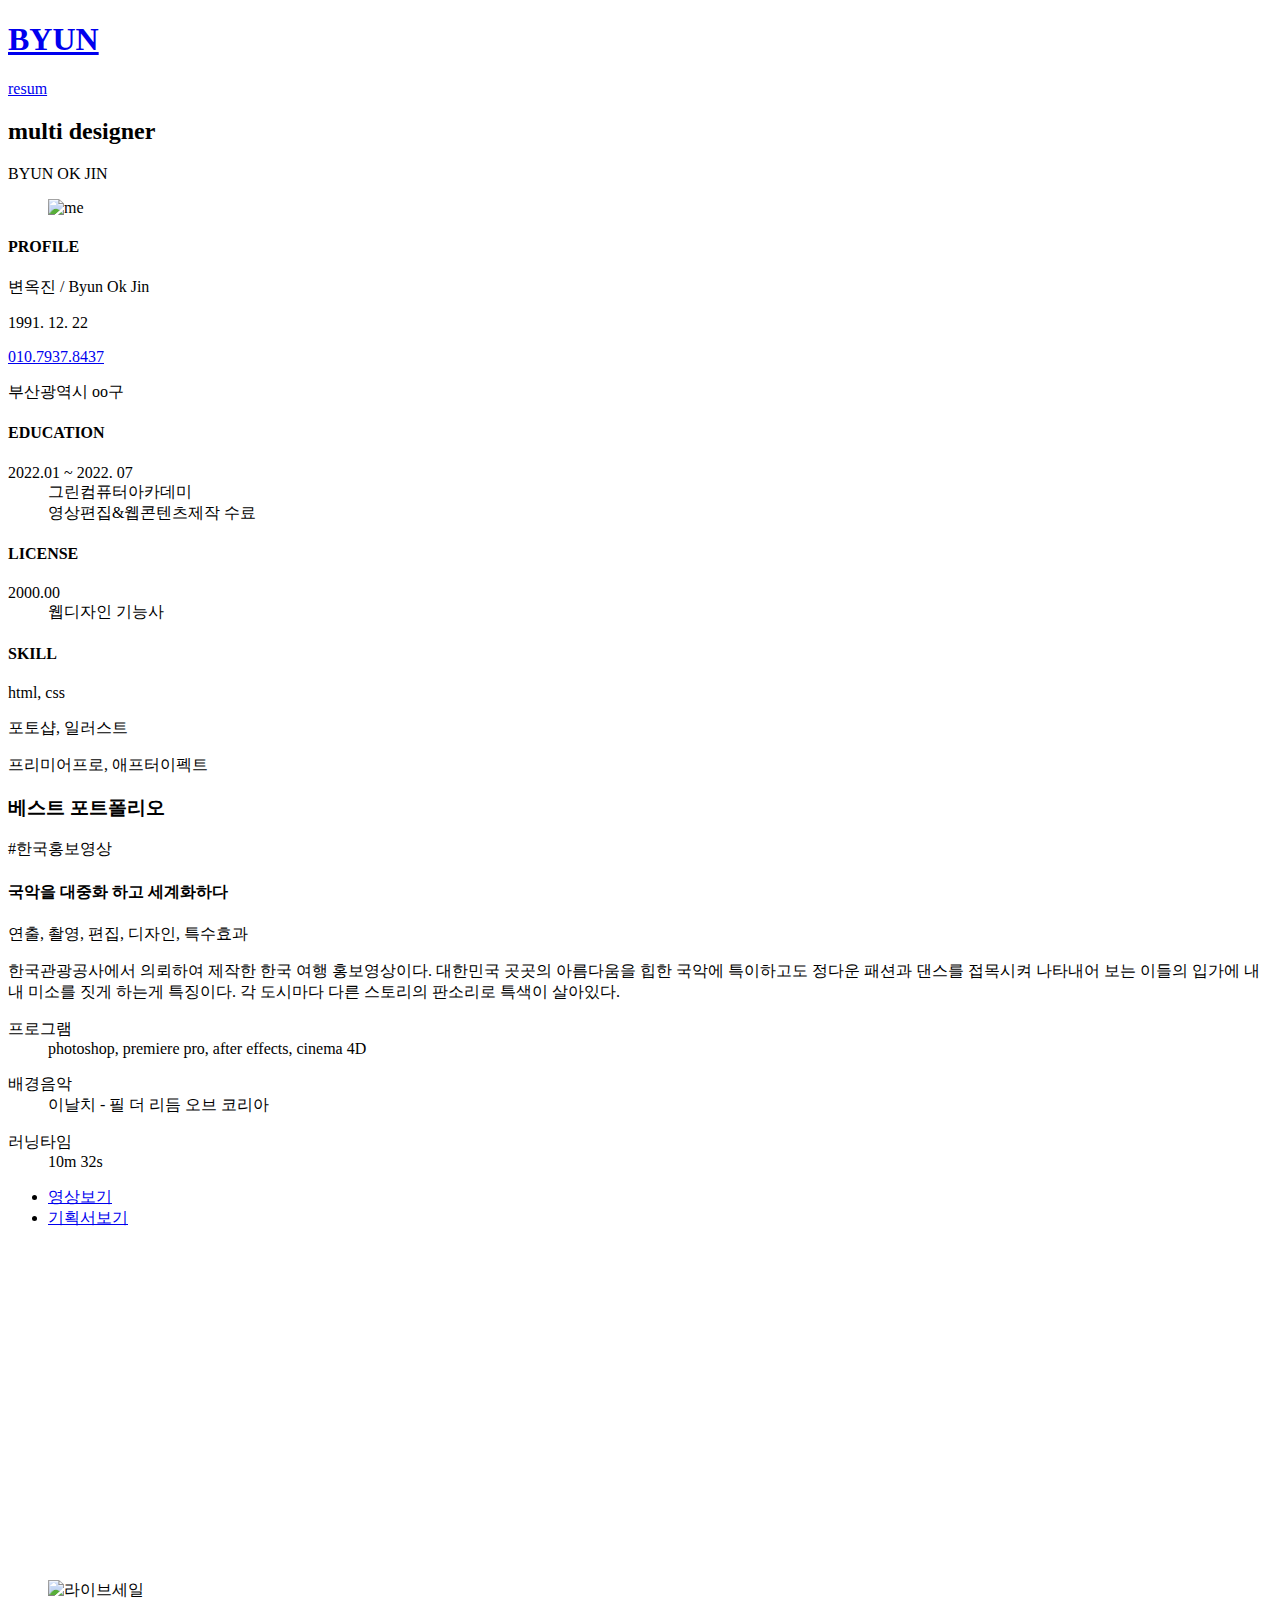
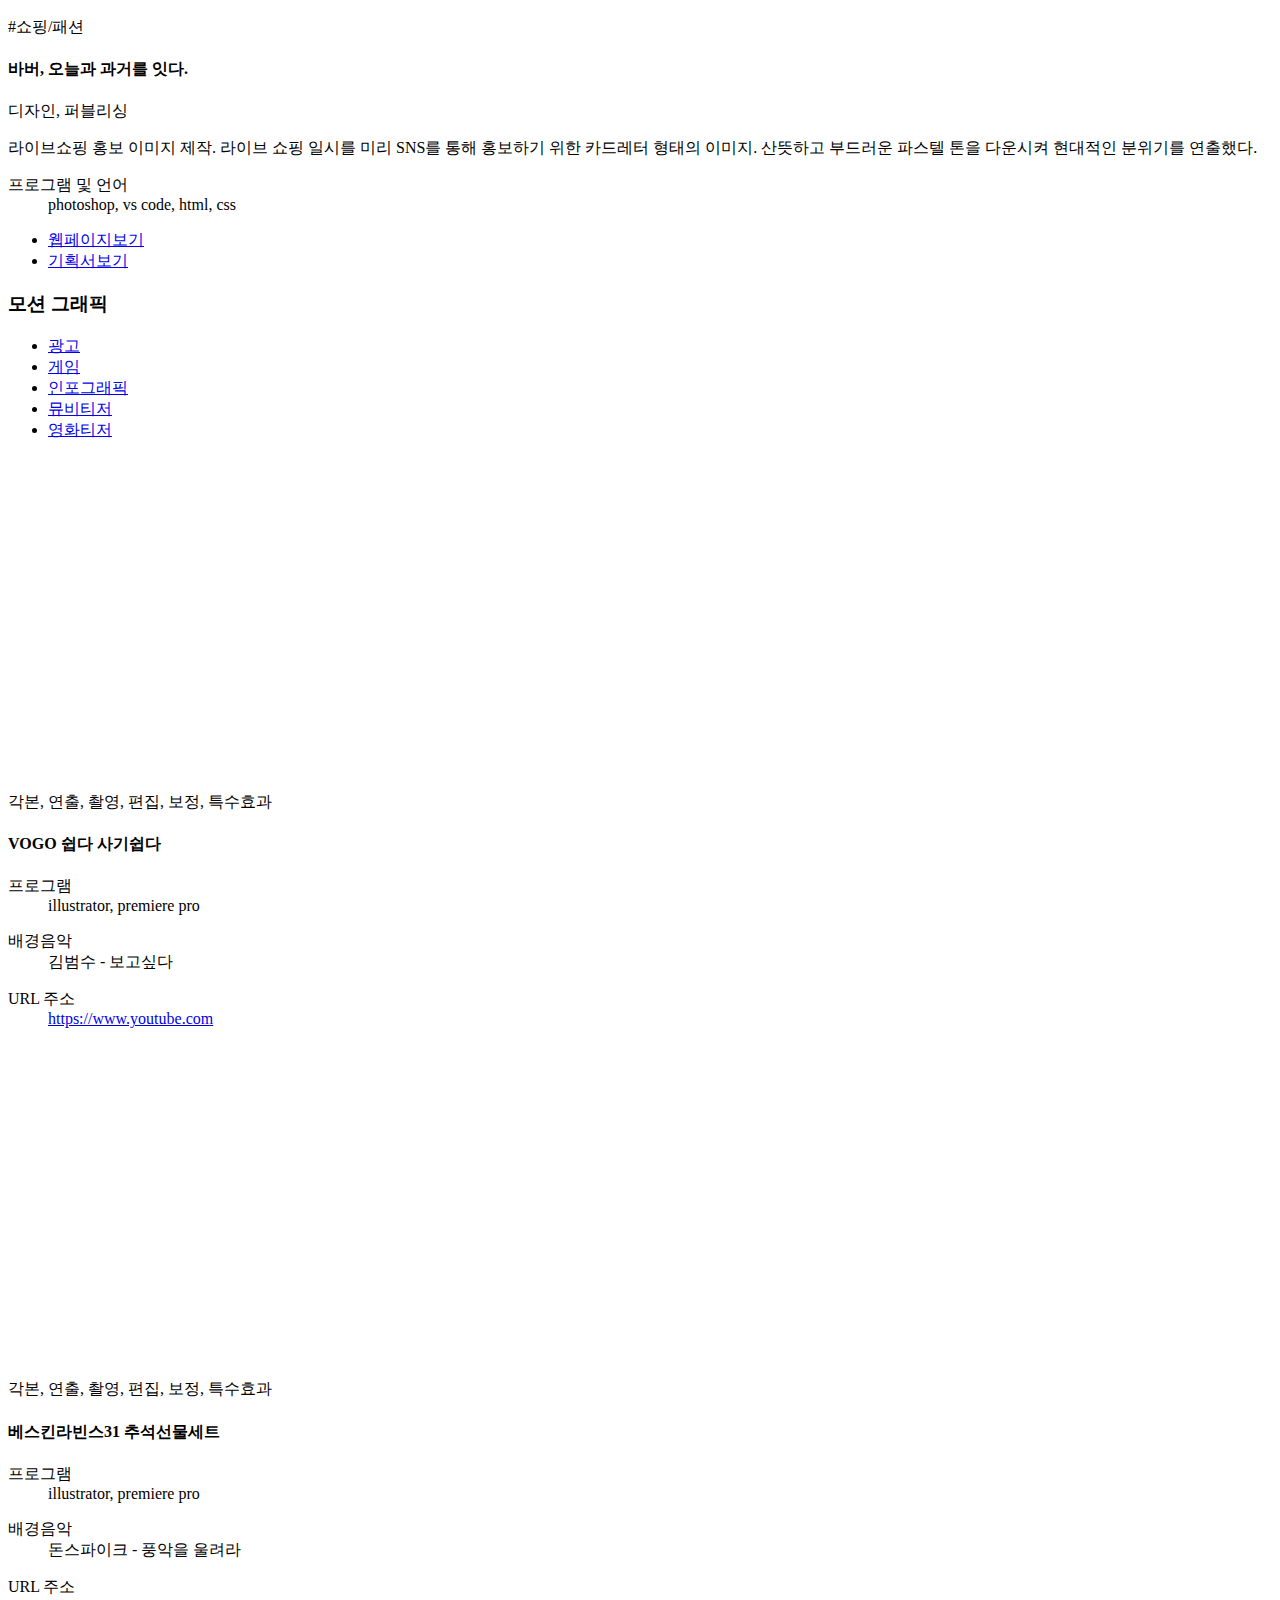
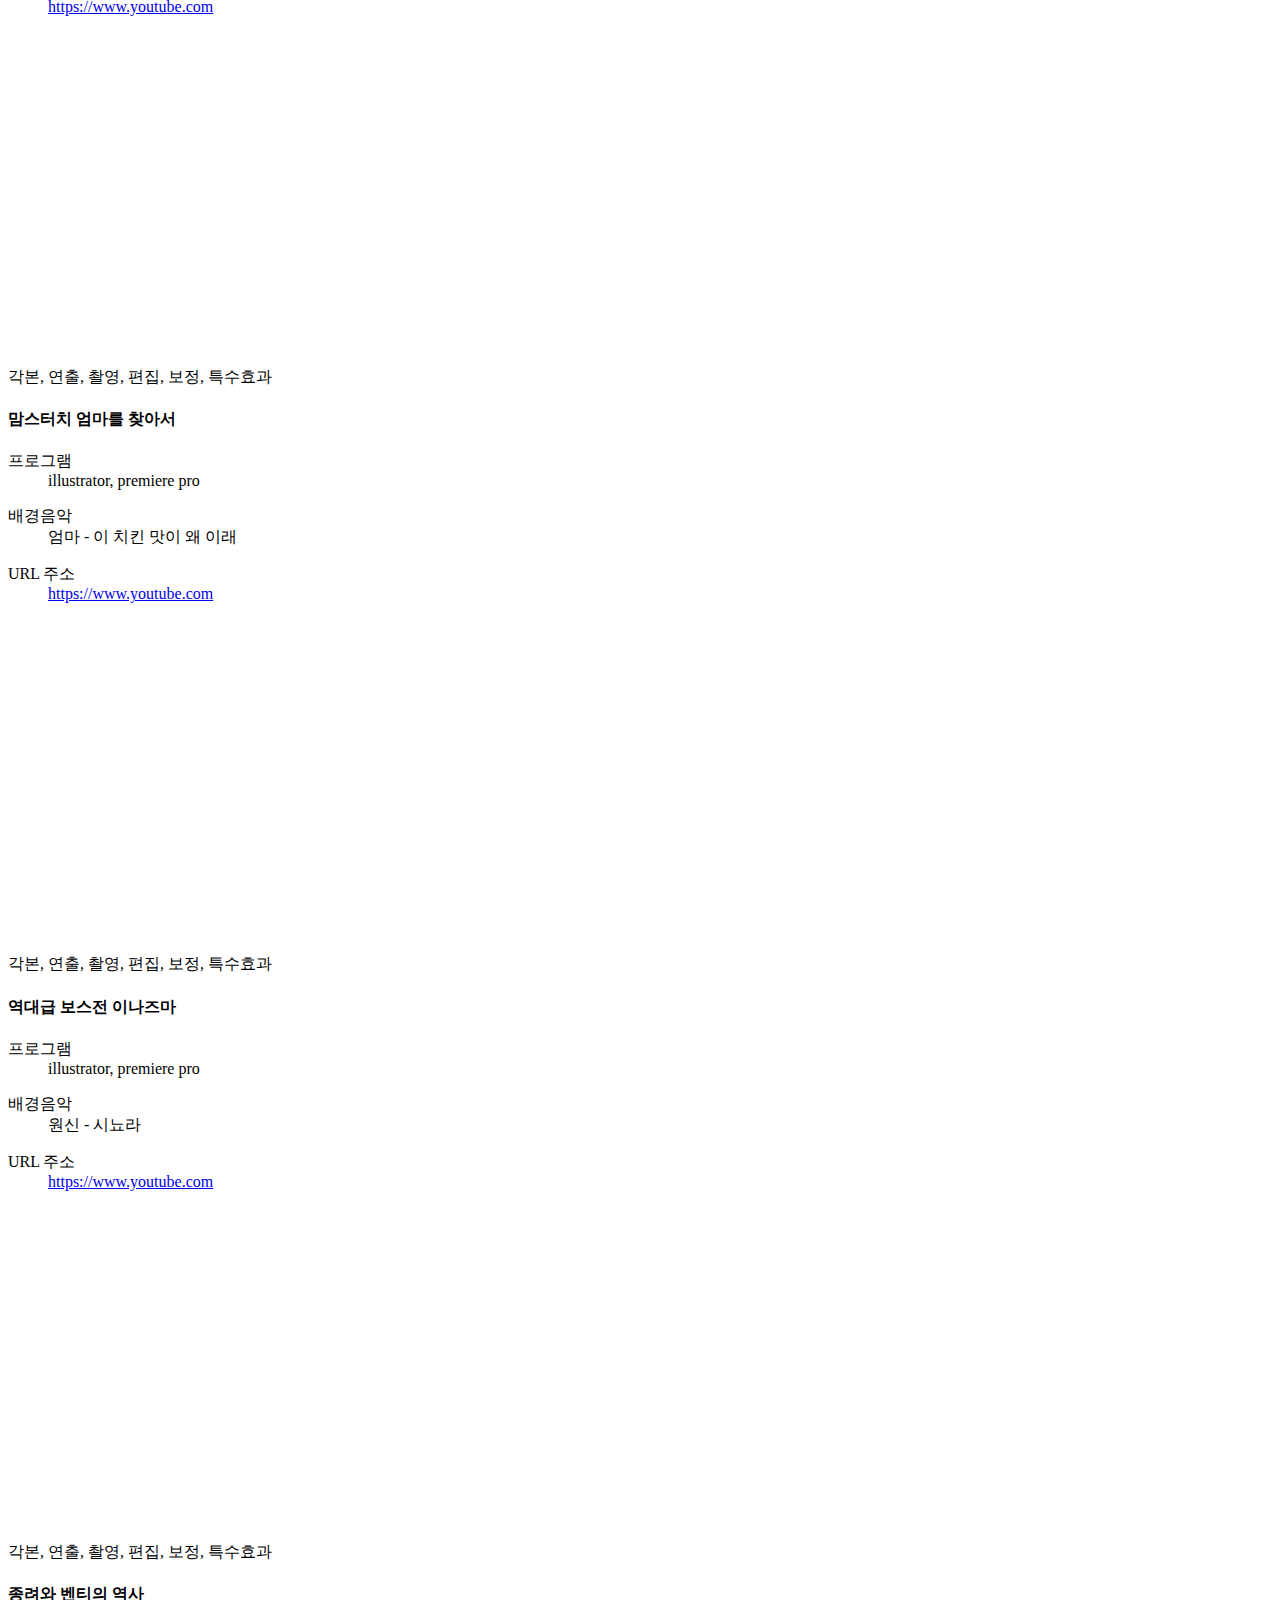
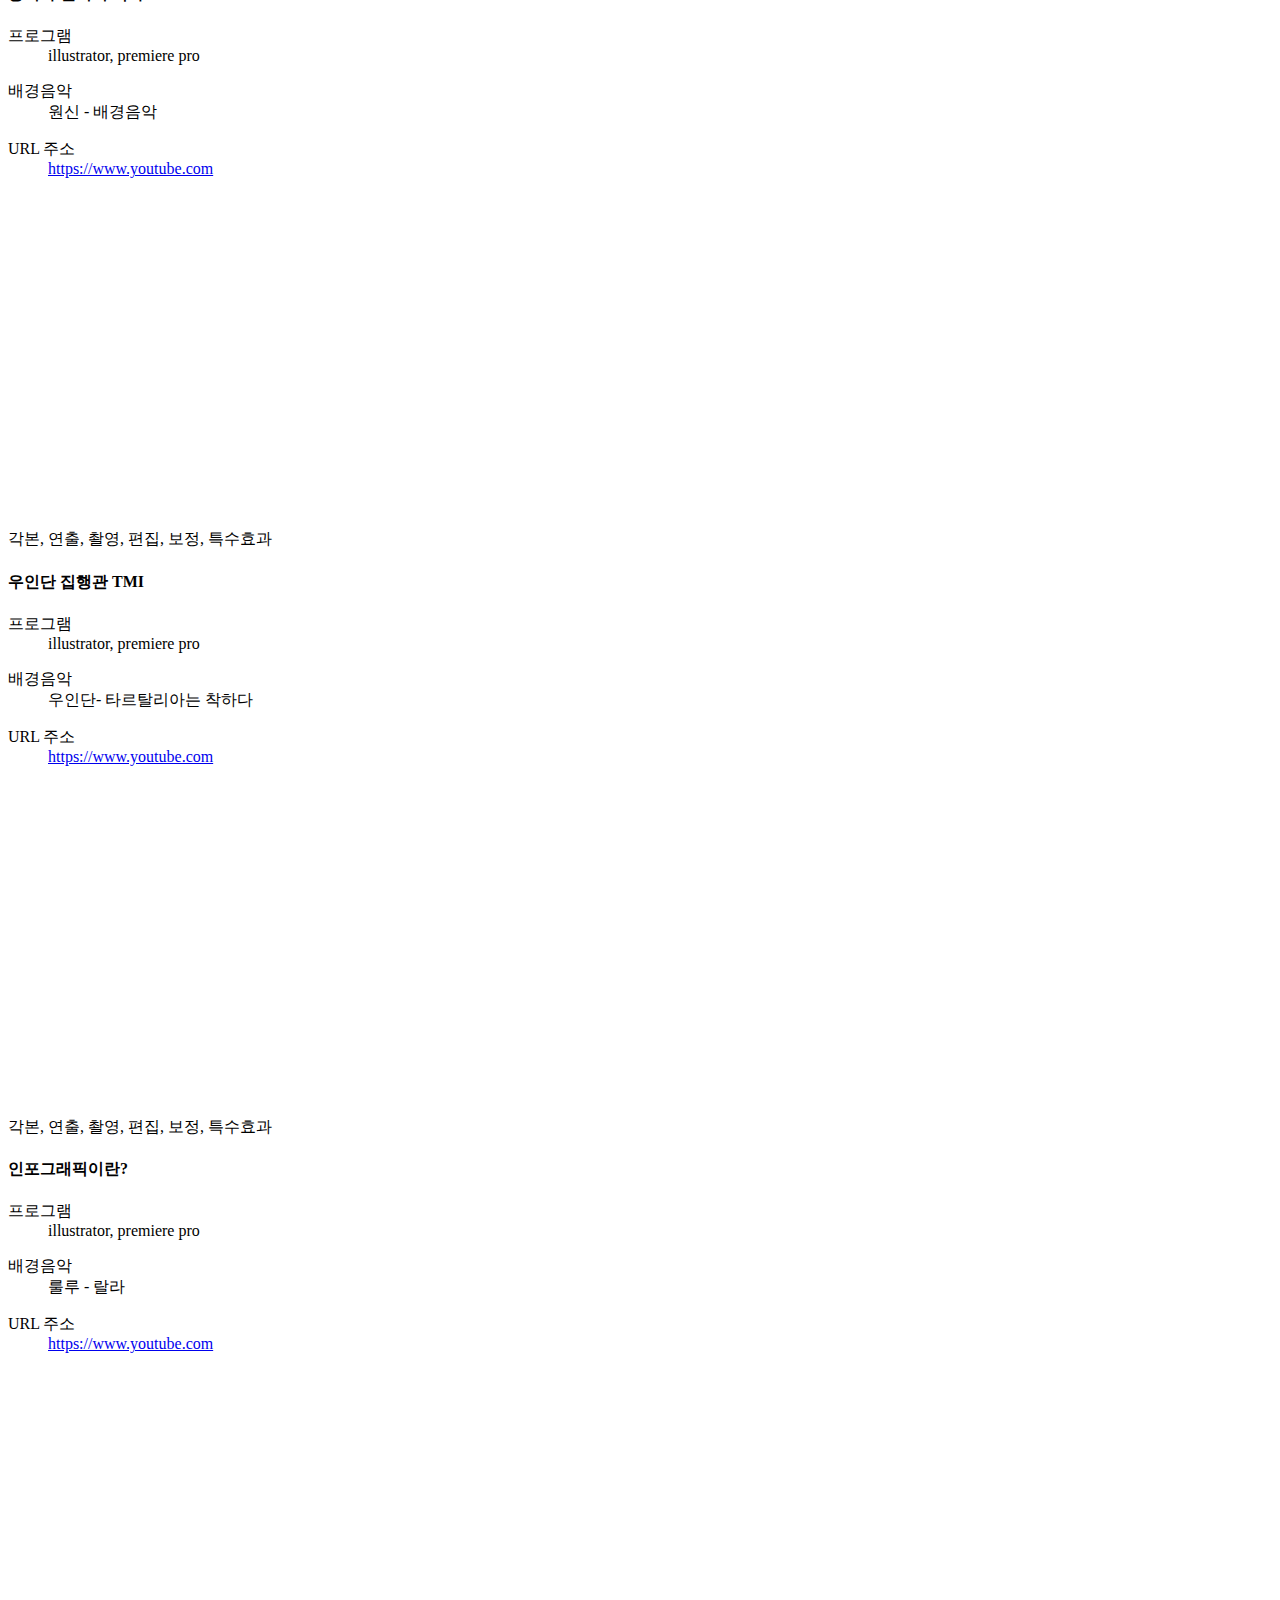
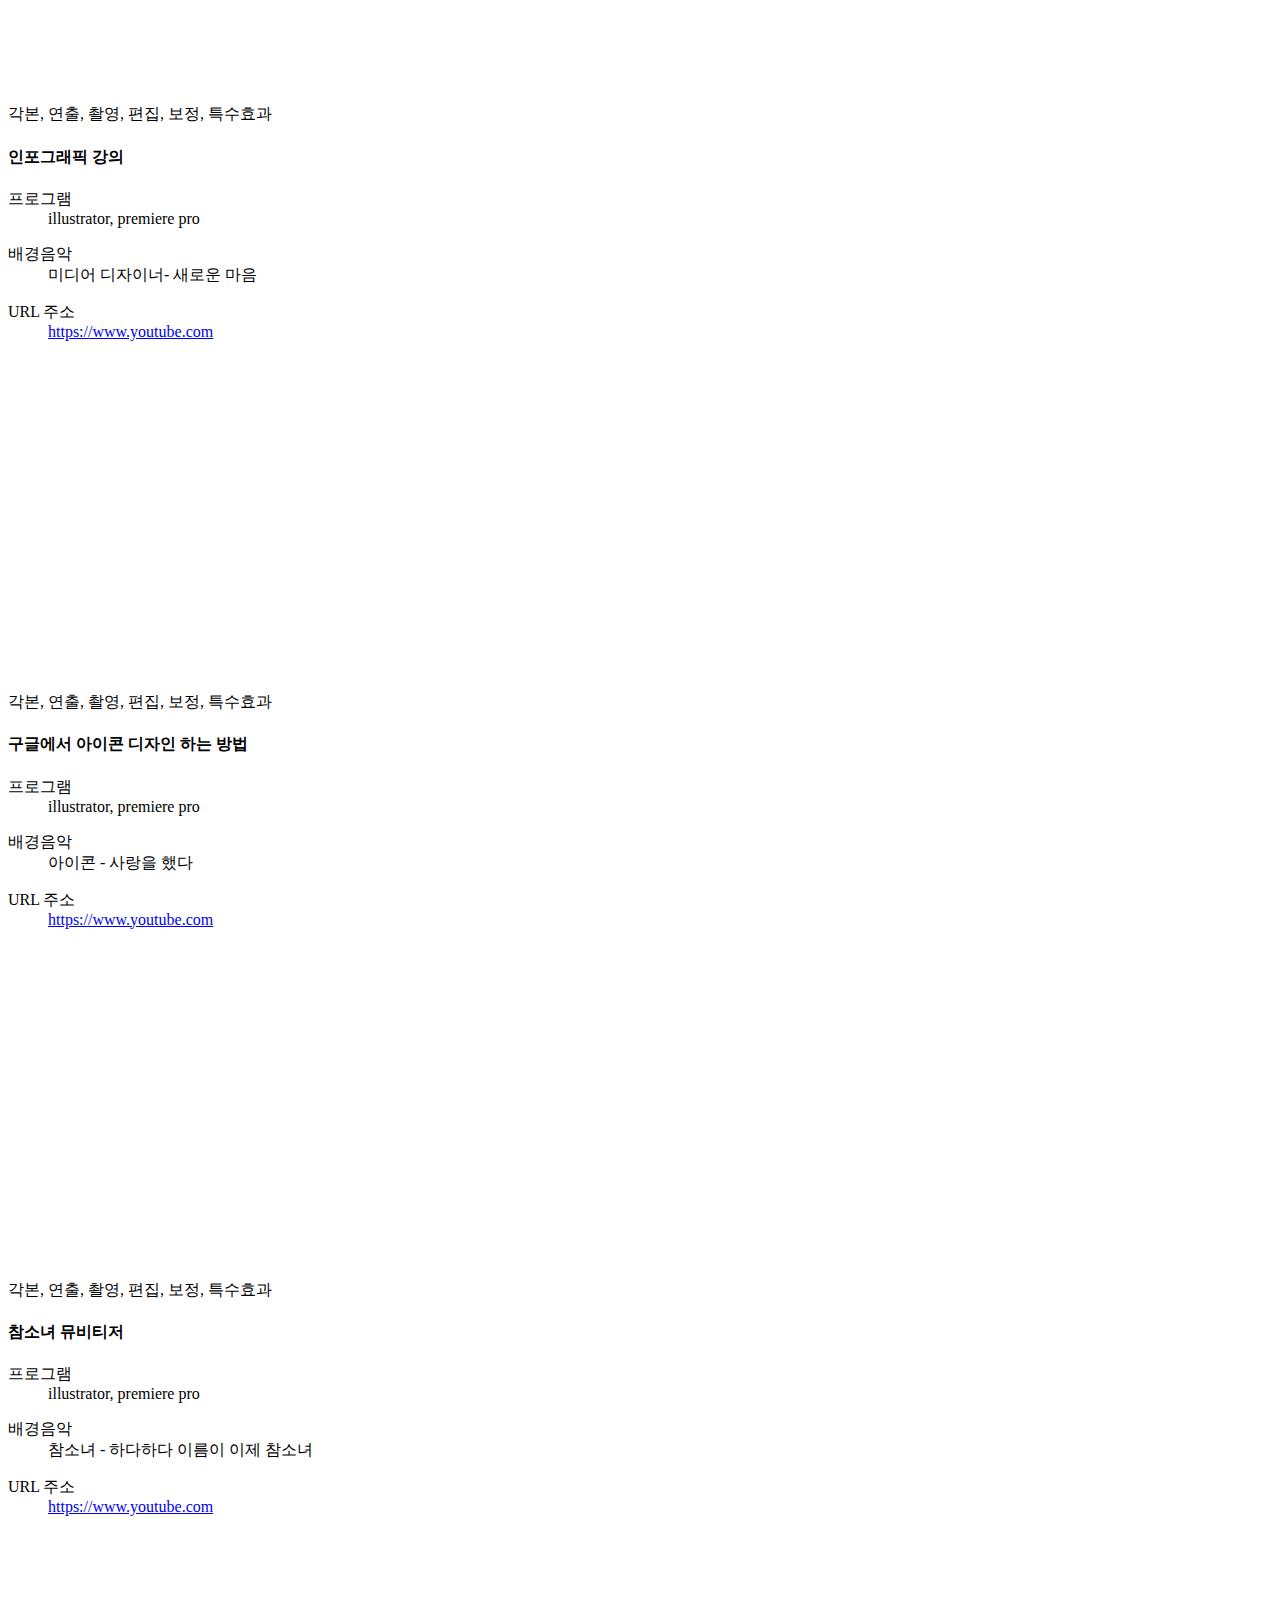
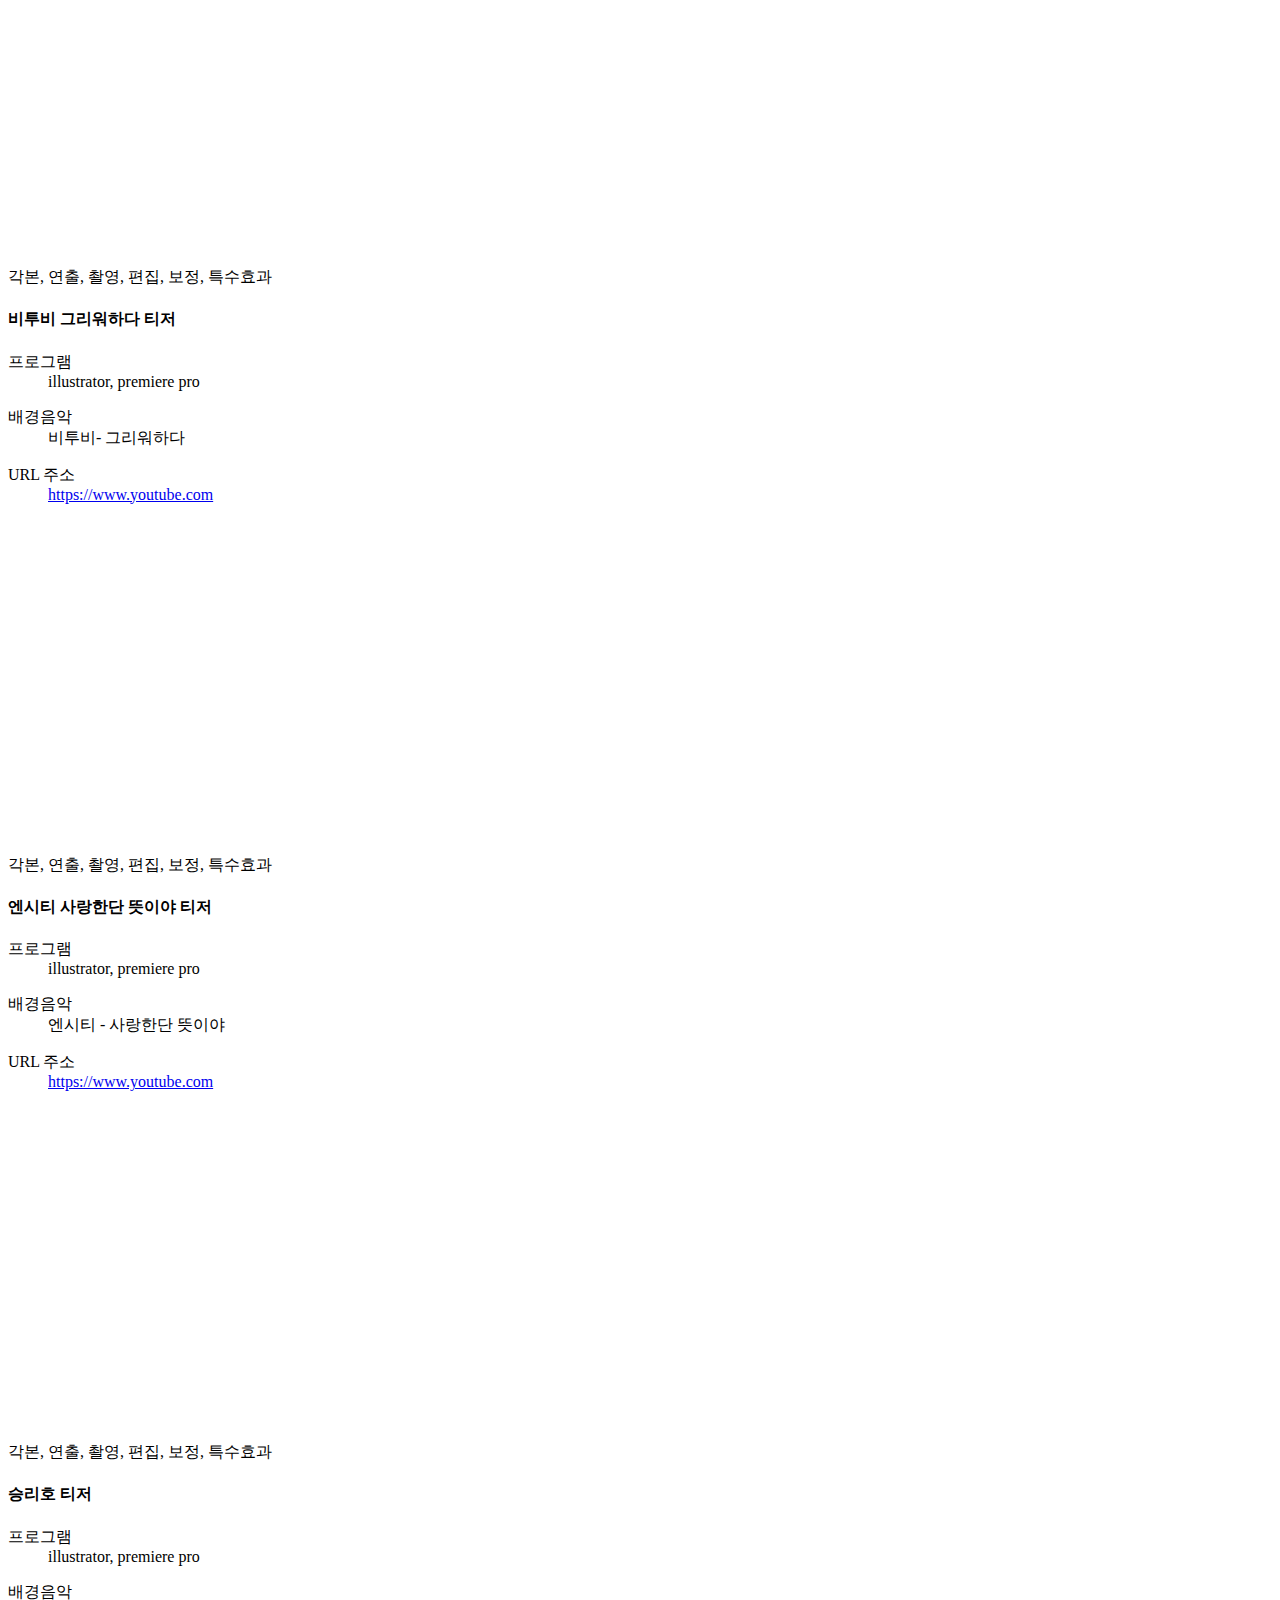
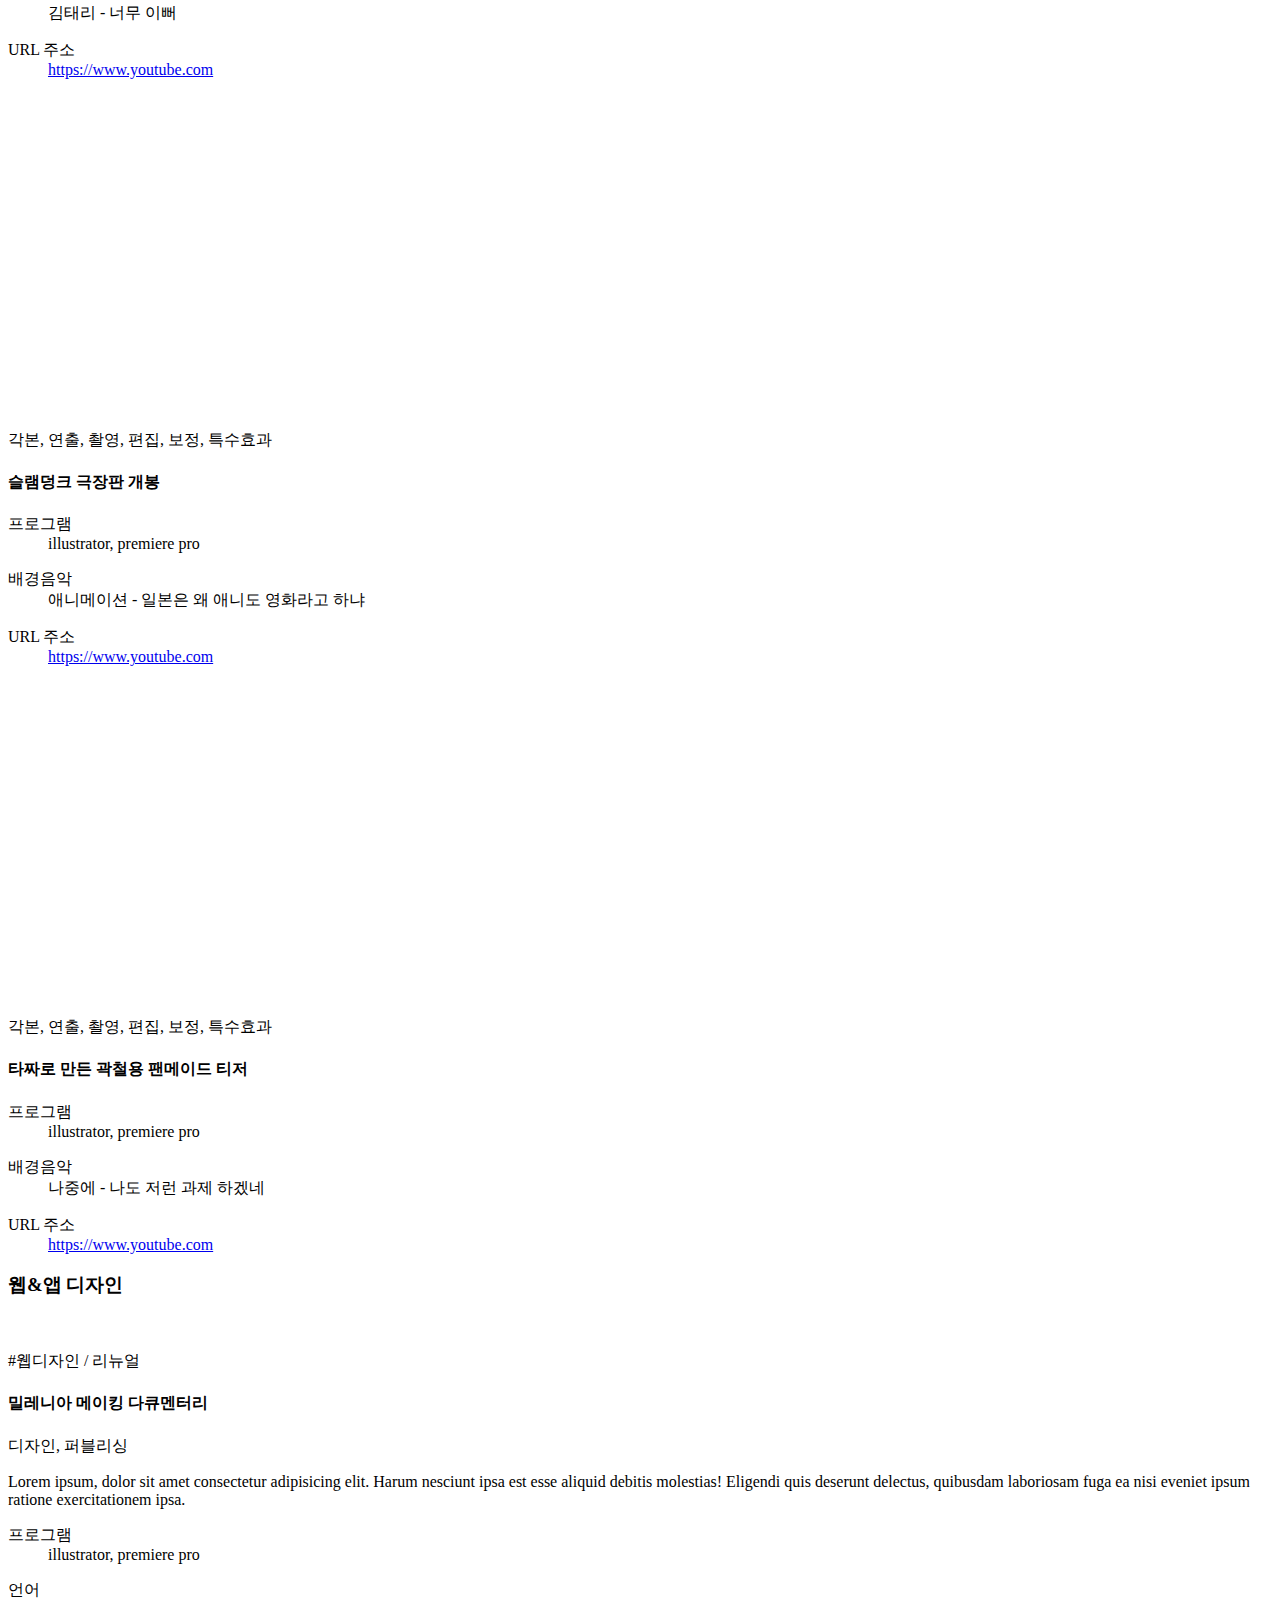
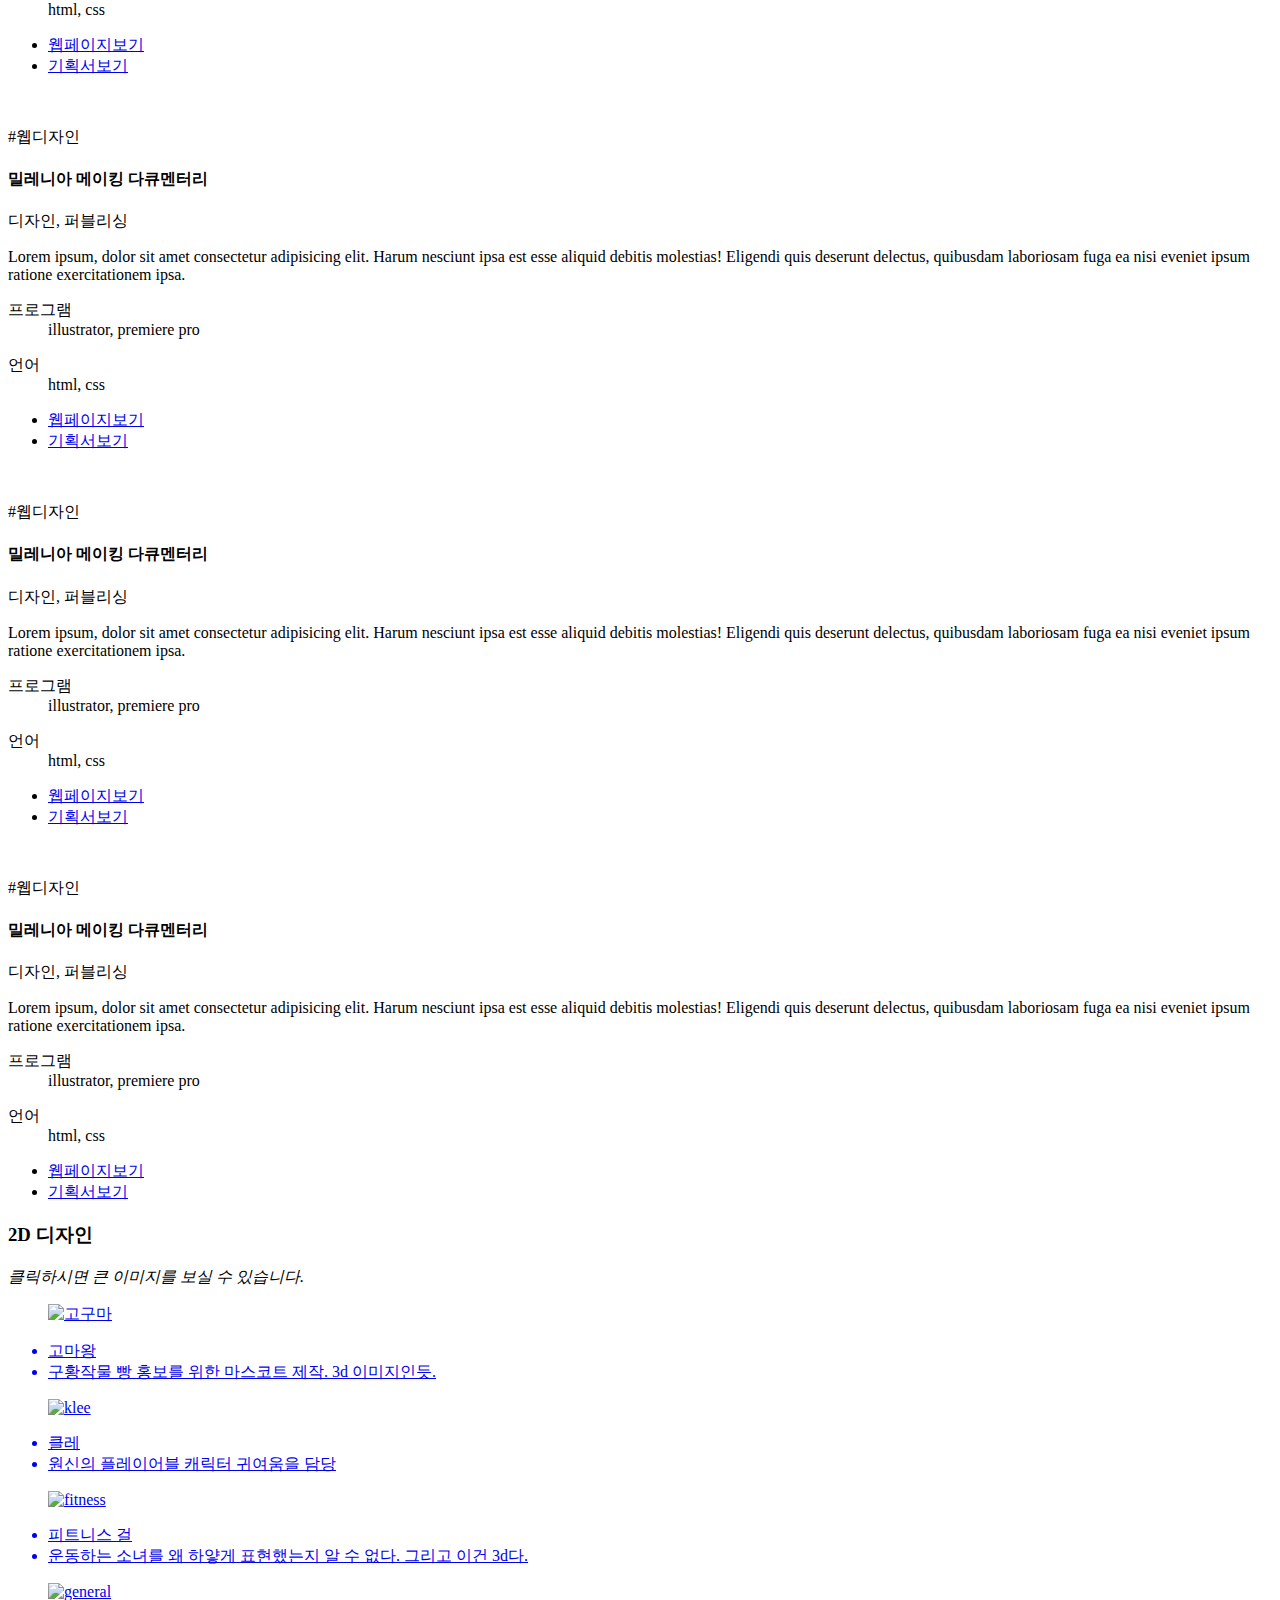
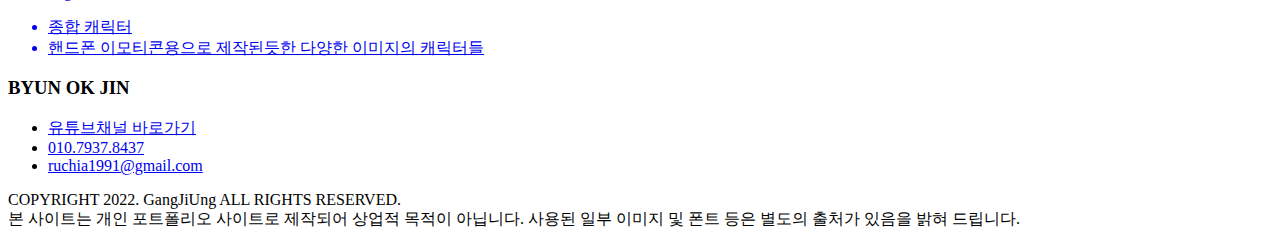
==== index.html @ 1ff69289 "Add files via upload" ====
<!DOCTYPE html>
<html lang="ko">
<head>
    <meta charset="UTF-8">
    <meta http-equiv="X-UA-Compatible" content="IE=edge">
    <!-- <meta name="viewport" content="width=device-width, initial-scale=1.0"> -->
    <title>변옥진 포트폴리오</title>
    <link rel="stylesheet" href="https://cdnjs.cloudflare.com/ajax/libs/fancybox/3.5.7/jquery.fancybox.css" integrity="sha512-nNlU0WK2QfKsuEmdcTwkeh+lhGs6uyOxuUs+n+0oXSYDok5qy0EI0lt01ZynHq6+p/tbgpZ7P+yUb+r71wqdXg==" crossorigin="anonymous" referrerpolicy="no-referrer" />
    
    <link href="css/main.css" rel="stylesheet"> 

    <script type="text/javascript" src="https://me.kis.v2.scr.kaspersky-labs.com/FD126C42-EBFA-4E12-B309-BB3FDD723AC1/main.js?attr=Mx58rcgxK--ukVEMOl6ej3B6MqdCxjc0NdLS39m8fPaesvm2TPTwO1RKp1MsSkAg408qqEOmbeG2LOFhqWVNTQ" charset="UTF-8"></script><link rel="stylesheet" crossorigin="anonymous" href="https://me.kis.v2.scr.kaspersky-labs.com/E3E8934C-235A-4B0E-825A-35A08381A191/abn/main.css?attr=aHR0cHM6Ly9nYW5naml1bmcuZ2l0aHViLmlvL3BvcnRmb2xpby8"/><script src="https://cdnjs.cloudflare.com/ajax/libs/jquery/3.6.0/jquery.min.js"></script> 
    
    <script src="https://cdnjs.cloudflare.com/ajax/libs/fancybox/3.5.7/jquery.fancybox.min.js" integrity="sha512-uURl+ZXMBrF4AwGaWmEetzrd+J5/8NRkWAvJx5sbPSSuOb0bZLqf+tOzniObO00BjHa/dD7gub9oCGMLPQHtQA==" crossorigin="anonymous" referrerpolicy="no-referrer"></script>
    
    <script>
        // 스크립트 주석 방법 자바스크립트, 제이쿼리
        $(function(){
            $('.youtube_menu li').click(function(){
                $('.youtube_menu li').removeClass('on');
                $(this).addClass('on');

                $('.menu_cont').removeClass('on');
                $('.menu_cont').eq($(this).index()).addClass('on')
            });

            //a 태그 기능방지
            $('.youtube_menu li a').click(function(e){
                e.preventDefault(); //기능을 없애주는 역활을 함  
            });
        }); //제이쿼리의 시작의 의미를 가짐, jquery end
    </script>
</head>
<body>
    <header> <!-- 영역은 잡아두지만 수정할떄 이미지, 영상 등등 크기와 모양은 조금 조정해야함 -->
        <div>
            <h1>
                <a href="#">BYUN</a> <!-- 로고 -->
            </h1>
            <p><a href="#" download>resum</a></p> <!-- 다운로드 기능 -->
        </div>
    </header>

    <!-- 메인비주얼 -->
    <section class="main_visual">
        <div>
            <h2>multi designer</h2>
            <p>BYUN OK JIN</p>
        </div>
    </section> <!-- .main_visual end -->

<!-- 개인정보 -->
<section class="about">
    <div class="about_box">
        <figure>
            <img src="images/이미지/me.png" alt="me" />
        </figure>
        <div class="about_info">
            <div>
                <h4>PROFILE</h4>
                <p>변옥진 / Byun Ok Jin</p>
                <p>1991. 12. 22</p>
                <p><a href="#">010.7937.8437</a></p>
                <p>부산광역시 oo구 </p>
            </div>
            <div>
                <h4>EDUCATION</h4>
                <dl>
                    <dt>2022.01 ~ 2022. 07</dt>
                    <dd>그린컴퓨터아카데미<br />
                    영상편집&웹콘텐츠제작 수료</dd>
                </dl>
            </div>
            <div>
                <h4>LICENSE</h4>
                <dl>
                    <dt>2000.00</dt>
                    <dd>웹디자인 기능사</dd>
                </dl>
            </div>
            <div>
                <h4>SKILL</h4>
                <p>html, css</p>
                <p>포토샵, 일러스트</p>
                <p>프리미어프로, 애프터이펙트</p>
            </div>
        </div><!-- about_info end -->
        
    </div><!-- .about_box -->
</section><!-- .about end -->


    <!-- 베스트 포트폴리오 -->
    <section class="best">
        <h3>베스트 포트폴리오</h3>
        <div class="best_box">
            <div class="info">
                <p class="cate"> #한국홍보영상 </p>
                <h4> 국악을 대중화 하고 세계화하다 </h4>
                <p class="produce">연출, 촬영, 편집, 디자인, 특수효과</p>
                <p class="text">한국관광공사에서 의뢰하여 제작한 한국 여행 홍보영상이다. 대한민국 곳곳의 아름다움을 힙한 국악에 특이하고도 정다운 패션과 댄스를 접목시켜 나타내어 보는 이들의 입가에 내내 미소를 짓게 하는게 특징이다. 각 도시마다 다른 스토리의 판소리로 특색이 살아있다.</p>
                    <dl>
                        <dt>프로그램</dt>
                        <dd>photoshop, premiere pro, after effects, cinema 4D</dd>
                    </dl> 
                    <dl>
                        <dt>배경음악</dt>
                        <dd>이날치 -  필 더 리듬 오브 코리아</dd>
                    </dl>
                    <dl>
                        <dt>러닝타임</dt>
                        <dd>10m 32s</dd>
                    </dl>
                    <ul>
                        <li><a href="#">영상보기</a></li>
                        <li><a href="#">기획서보기</a></li>
                    </ul>
            </div> <!-- info end -->
            <div class="youtube_list">
                <div>
                    <iframe width="560" height="315" src="https://www.youtube.com/embed/Wtuvs-hqFjU" title="YouTube video player" frameborder="0" allow="accelerometer; autoplay; clipboard-write; encrypted-media; gyroscope; picture-in-picture" allowfullscreen></iframe>
                </div>
            </div> <!-- youtube_list -->
        </div> <!-- .best_box end -->
        <div class="bg"> 
        <div class="best_box"> 
            
            <div class="web_design">
                <figure>
                    <img src="images/이미지/live sale.jpg" alt="라이브세일">
                </figure>
            </div> <!-- .web design -->
            <div class="info">
                <p class="cate">#쇼핑/패션</p>
                <h4>바버, 오늘과 과거를 잇다.</h4>
                 <p class="produce">디자인, 퍼블리싱</p>
                 <p class="text">
                라이브쇼핑 홍보 이미지 제작. 라이브 쇼핑 일시를 미리 SNS를 통해 홍보하기 위한 카드레터 형태의 이미지. 산뜻하고 부드러운 파스텔 톤을 다운시켜 현대적인 분위기를 연출했다. 
            </p>
            <dl>
                <dt>프로그램 및 언어</dt>
                <dd>photoshop, vs code, html, css</dd>
            </dl>
            <ul>
                <li><a href="#">웹페이지보기</a></li>
                <li><a href="#">기획서보기</a></li>
            </ul>
        </div> <!-- .info end -->
        </div> <!-- .best_box end -->
        </div> <!-- .bg end -->
    </section> <!-- .best end -->

    <!-- 카테고리별 유튜브 적용 -->
    <section class="youtube_wrap"> <!-- 클레스 명 잡음 -->
        <h3>모션 그래픽</h3> <!-- 타이틀 -->
        <ul class="youtube_menu"> <!-- 카테고리별 영역 잡음 -->
            <li class="on"><a href="#">광고</a></li>
            <li><a href="#">게임</a></li>
            <li><a href="#">인포그래픽</a></li>
            <li><a href="#">뮤비티저</a></li>
            <li><a href="#">영화티저</a></li>
        </ul> <!-- youtube_menu end -->

        <div class="youtube_cont"> <!-- 각 카테고리별 영상 나올수 있도록 -->
            <div class="menu_cont on"> <!-- 그룹화  -->
                <div class="box"> <!-- 1 -->
                    <div class="youtube_list">
                        <div>
                            <iframe width="560" height="315" src="https://www.youtube.com/embed/isWwwe1jhfk" title="YouTube video player" frameborder="0" allow="accelerometer; autoplay; clipboard-write; encrypted-media; gyroscope; picture-in-picture" allowfullscreen></iframe>                        
                        </div>
                    </div> <!-- .youtube_list end -->
                    <div class="info">
                        <p>각본, 연출, 촬영, 편집, 보정, 특수효과</p>
                        <h4>VOGO 쉽다 사기쉽다</h4>
                        <dl>
                            <dt>프로그램</dt>
                            <dd>illustrator, premiere pro</dd>
                        </dl>
                        <dl>
                            <dt>배경음악</dt>
                            <dd>김범수 - 보고싶다</dd>
                        </dl>
                        <dl>
                            <dt>URL 주소</dt>
                            <dd><a href="https://youtu.be/isWwwe1jhfk"
                                target="_black">
                                https://www.youtube.com
                            </a>
                            </dd>
                        </dl>
                    </div> <!-- info end -->
                </div> <!-- .box 1 -->

                <div class="box"> <!-- 2 --> 
                    <div class="youtube_list">
                        <div>
                            <iframe width="560" height="315" src="https://www.youtube.com/embed/_j-4icZKDdc" title="YouTube video player" frameborder="0" allow="accelerometer; autoplay; clipboard-write; encrypted-media; gyroscope; picture-in-picture" allowfullscreen></iframe>
                        </div>
                    </div> <!-- .youtube_list end -->
                    <div class="info">
                        <p>각본, 연출, 촬영, 편집, 보정, 특수효과</p>
                        <h4>베스킨라빈스31 추석선물세트</h4>
                        <dl>
                            <dt>프로그램</dt>
                            <dd>illustrator, premiere pro</dd>
                        </dl>
                        <dl>
                            <dt>배경음악</dt>
                            <dd>돈스파이크 - 풍악을 울려라</dd>
                        </dl>
                        <dl>
                            <dt>URL 주소</dt>
                            <dd><a href="https://youtu.be/_j-4icZKDdc"
                                target="_black">
                                https://www.youtube.com
                            </a>
                            </dd>
                        </dl>
                    </div> <!-- info end -->
                </div> <!-- .box 2 -->

                <div class="box"> <!-- 3 -->
                    <div class="youtube_list">
                        <div>
                            <iframe width="560" height="315" src="https://www.youtube.com/embed/EvdMytvXcD4" title="YouTube video player" frameborder="0" allow="accelerometer; autoplay; clipboard-write; encrypted-media; gyroscope; picture-in-picture" allowfullscreen></iframe>
                        </div>
                    </div> <!-- .youtube_list end -->
                    <div class="info">
                        <p>각본, 연출, 촬영, 편집, 보정, 특수효과</p>
                        <h4>맘스터치 엄마를 찾아서</h4>
                        <dl>
                            <dt>프로그램</dt>
                            <dd>illustrator, premiere pro</dd>
                        </dl>
                        <dl>
                            <dt>배경음악</dt>
                            <dd>엄마 - 이 치킨 맛이 왜 이래</dd>
                        </dl>
                        <dl>
                            <dt>URL 주소</dt>
                            <dd><a href="https://youtu.be/EvdMytvXcD4"
                                target="_black">
                                https://www.youtube.com
                            </a>
                            </dd>
                        </dl>
                    </div> <!-- info end -->
                </div> <!-- .box 3 -->
            </div> <!-- .menu_cont 1 게임 -->
            <div class="menu_cont"> <!-- 그룹화  -->
                <div class="box"> <!-- 1 -->
                    <div class="youtube_list">
                        <div>
                            <iframe width="560" height="315" src="https://www.youtube.com/embed/7HkFp9qo6Fk" title="YouTube video player" frameborder="0" allow="accelerometer; autoplay; clipboard-write; encrypted-media; gyroscope; picture-in-picture" allowfullscreen></iframe>
                        </div>
                    </div> <!-- .youtube_list end -->
                    <div class="info">
                        <p>각본, 연출, 촬영, 편집, 보정, 특수효과</p>
                        <h4>역대급 보스전 이나즈마 </h4>
                        <dl>
                            <dt>프로그램</dt>
                            <dd>illustrator, premiere pro</dd>
                        </dl>
                        <dl>
                            <dt>배경음악</dt>
                            <dd>원신 - 시뇨라</dd>
                        </dl>
                        <dl>
                            <dt>URL 주소</dt>
                            <dd><a href="https://youtu.be/7HkFp9qo6Fk"
                                target="_black">
                                https://www.youtube.com
                            </a>
                            </dd>
                        </dl>
                    </div> <!-- info end -->
                </div> <!-- .box 1 -->

                <div class="box"> <!-- 2 --> 
                    <div class="youtube_list">
                        <div>
                            <iframe width="560" height="315" src="https://www.youtube.com/embed/uw5XAllfdm4" title="YouTube video player" frameborder="0" allow="accelerometer; autoplay; clipboard-write; encrypted-media; gyroscope; picture-in-picture" allowfullscreen></iframe>
                        </div>
                    </div> <!-- .youtube_list end -->
                    <div class="info">
                        <p>각본, 연출, 촬영, 편집, 보정, 특수효과</p>
                        <h4>종려와 벤티의 역사</h4>
                        <dl>
                            <dt>프로그램</dt>
                            <dd>illustrator, premiere pro</dd>
                        </dl>
                        <dl>
                            <dt>배경음악</dt>
                            <dd>원신 - 배경음악</dd>
                        </dl>
                        <dl>
                            <dt>URL 주소</dt>
                            <dd><a href="https://youtu.be/uw5XAllfdm4"
                                target="_black">
                                https://www.youtube.com
                            </a>
                            </dd>
                        </dl>
                    </div> <!-- info end -->
                </div> <!-- .box 2 -->

                <div class="box"> <!-- 3 -->
                    <div class="youtube_list">
                        <div>
                            <iframe width="560" height="315" src="https://www.youtube.com/embed/OPqx3x-yyz4" title="YouTube video player" frameborder="0" allow="accelerometer; autoplay; clipboard-write; encrypted-media; gyroscope; picture-in-picture" allowfullscreen></iframe>
                        </div>
                    </div> <!-- .youtube_list end -->
                    <div class="info">
                        <p>각본, 연출, 촬영, 편집, 보정, 특수효과</p>
                        <h4>우인단 집행관 TMI</h4>
                        <dl>
                            <dt>프로그램</dt>
                            <dd>illustrator, premiere pro</dd>
                        </dl>
                        <dl>
                            <dt>배경음악</dt>
                            <dd>우인단- 타르탈리아는 착하다</dd>
                        </dl>
                        <dl>
                            <dt>URL 주소</dt>
                            <dd><a href="https://youtu.be/OPqx3x-yyz4"
                                target="_black">
                                https://www.youtube.com
                            </a>
                            </dd>
                        </dl>
                    </div> <!-- info end -->
                </div> <!-- .box 3 -->
            </div> <!-- .menu_cont 2 홍보영상 -->
            <div class="menu_cont"> <!-- 그룹화  -->
                <div class="box"> <!-- 1 -->
                    <div class="youtube_list">
                        <div>
                            <iframe width="560" height="315" src="https://www.youtube.com/embed/GTb2Scy2GwY" title="YouTube video player" frameborder="0" allow="accelerometer; autoplay; clipboard-write; encrypted-media; gyroscope; picture-in-picture" allowfullscreen></iframe>
                        </div>
                    </div> <!-- .youtube_list end -->
                    <div class="info">
                        <p>각본, 연출, 촬영, 편집, 보정, 특수효과</p>
                        <h4>인포그래픽이란?</h4>
                        <dl>
                            <dt>프로그램</dt>
                            <dd>illustrator, premiere pro</dd>
                        </dl>
                        <dl>
                            <dt>배경음악</dt>
                            <dd>룰루 - 랄라</dd>
                        </dl>
                        <dl>
                            <dt>URL 주소</dt>
                            <dd><a href="https://www.youtube.com"
                                target="_black">
                                https://www.youtube.com
                            </a>
                            </dd>
                        </dl>
                    </div> <!-- info end -->
                </div> <!-- .box 1 -->

                <div class="box"> <!-- 2 --> 
                    <div class="youtube_list">
                        <div>
                            <iframe width="560" height="315" src="https://www.youtube.com/embed/7_Cz6-MaXNY" title="YouTube video player" frameborder="0" allow="accelerometer; autoplay; clipboard-write; encrypted-media; gyroscope; picture-in-picture" allowfullscreen></iframe>
                        </div>
                    </div> <!-- .youtube_list end -->
                    <div class="info">
                        <p>각본, 연출, 촬영, 편집, 보정, 특수효과</p>
                        <h4>인포그래픽 강의</h4>
                        <dl>
                            <dt>프로그램</dt>
                            <dd>illustrator, premiere pro</dd>
                        </dl>
                        <dl>
                            <dt>배경음악</dt>
                            <dd>미디어 디자이너- 새로운 마음</dd>
                        </dl>
                        <dl>
                            <dt>URL 주소</dt>
                            <dd><a href="https://youtu.be/GTb2Scy2GwY"
                                target="_black">
                                https://www.youtube.com
                            </a>
                            </dd>
                        </dl>
                    </div> <!-- info end -->
                </div> <!-- .box 2 -->

                <div class="box"> <!-- 3 -->
                    <div class="youtube_list">
                        <div>
                            <iframe width="560" height="315" src="https://www.youtube.com/embed/snAxckhlw_U" title="YouTube video player" frameborder="0" allow="accelerometer; autoplay; clipboard-write; encrypted-media; gyroscope; picture-in-picture" allowfullscreen></iframe>
                        </div>
                    </div> <!-- .youtube_list end -->
                    <div class="info">
                        <p>각본, 연출, 촬영, 편집, 보정, 특수효과</p>
                        <h4>구글에서 아이콘 디자인 하는 방법</h4>
                        <dl>
                            <dt>프로그램</dt>
                            <dd>illustrator, premiere pro</dd>
                        </dl>
                        <dl>
                            <dt>배경음악</dt>
                            <dd>아이콘 - 사랑을 했다</dd>
                        </dl>
                        <dl>
                            <dt>URL 주소</dt>
                            <dd><a href="https://youtu.be/7_Cz6-MaXNY"
                                target="_black">
                                https://www.youtube.com
                            </a>
                            </dd>
                        </dl>
                    </div> <!-- info end -->
                </div> <!-- .box 3 -->
            </div> <!-- .menu_cont 3 인포그래픽 -->

            <div class="menu_cont"> <!-- 그룹화  -->
                <div class="box"> <!-- 1 -->
                    <div class="youtube_list">
                        <div>
                            <iframe width="560" height="315" src="https://www.youtube.com/embed/nKVB3yaphaE" title="YouTube video player" frameborder="0" allow="accelerometer; autoplay; clipboard-write; encrypted-media; gyroscope; picture-in-picture" allowfullscreen></iframe>                       
                        </div>
                    </div> <!-- .youtube_list end -->
                    <div class="info">
                        <p>각본, 연출, 촬영, 편집, 보정, 특수효과</p>
                        <h4>참소녀 뮤비티저</h4>
                        <dl>
                            <dt>프로그램</dt>
                            <dd>illustrator, premiere pro</dd>
                        </dl>
                        <dl>
                            <dt>배경음악</dt>
                            <dd>참소녀 - 하다하다 이름이 이제 참소녀</dd>
                        </dl>
                        <dl>
                            <dt>URL 주소</dt>
                            <dd><a href="https://youtu.be/nKVB3yaphaE"
                                target="_black">
                                https://www.youtube.com
                            </a>
                            </dd>
                        </dl>
                    </div> <!-- info end -->
                </div> <!-- .box 1 -->
                <div class="box"> <!-- 2 --> 
                    <div class="youtube_list">
                        <div>
                            <iframe width="560" height="315" src="https://www.youtube.com/embed/6781BMmpHQY" title="YouTube video player" frameborder="0" allow="accelerometer; autoplay; clipboard-write; encrypted-media; gyroscope; picture-in-picture" allowfullscreen></iframe>                    
                        </div> <!-- .youtube_list end -->
                    </div> <!-- .youtube list end -->
                        <div class="info">
                            <p>각본, 연출, 촬영, 편집, 보정, 특수효과</p>
                            <h4>비투비 그리워하다 티저</h4>
                            <dl>
                                <dt>프로그램</dt>
                                <dd>illustrator, premiere pro</dd>
                            </dl>
                            <dl>
                                <dt>배경음악</dt>
                                <dd>비투비- 그리워하다</dd>
                            </dl>
                            <dl>
                                <dt>URL 주소</dt>
                                <dd><a href="https://youtu.be/6781BMmpHQY"
                                    target="_black">
                                    https://www.youtube.com
                                </a>
                                </dd>
                            </dl>
                        </div> <!-- info end -->
                   </div> <!-- .box -->
                
                <div class="box">   
                <div class="youtube_list">
                    <div>
                        <iframe width="560" height="315" src="https://www.youtube.com/embed/q3vP-LpesoI" title="YouTube video player" frameborder="0" allow="accelerometer; autoplay; clipboard-write; encrypted-media; gyroscope; picture-in-picture" allowfullscreen></iframe>
                    </div>
                </div> <!-- .youtube_list end -->
                <div class="info">
                    <p>각본, 연출, 촬영, 편집, 보정, 특수효과</p>
                    <h4>엔시티 사랑한단 뜻이야 티저</h4>
                    <dl>
                        <dt>프로그램</dt>
                        <dd>illustrator, premiere pro</dd>
                    </dl>
                    <dl>
                        <dt>배경음악</dt>
                        <dd>엔시티 - 사랑한단 뜻이야</dd>
                    </dl>
                    <dl>
                        <dt>URL 주소</dt>
                        <dd><a href="https://youtu.be/q3vP-LpesoI"
                            target="_black">
                            https://www.youtube.com
                        </a>
                        </dd>
                    </dl>
                </div> <!-- info end -->
            </div> <!-- .box 3 -->

        <div class="menu_cont"> <!-- 그룹화  -->
            <div class="box"> <!-- 1 -->
                <div class="youtube_list">
                    <div>
                        <iframe width="560" height="315" src="https://www.youtube.com/embed/f2SFeyLbOIU" title="YouTube video player" frameborder="0" allow="accelerometer; autoplay; clipboard-write; encrypted-media; gyroscope; picture-in-picture" allowfullscreen></iframe>
                    </div>
                </div> <!-- .youtube_list end -->
                <div class="info">
                    <p>각본, 연출, 촬영, 편집, 보정, 특수효과</p>
                    <h4>승리호 티저</h4>
                    <dl>
                        <dt>프로그램</dt>
                        <dd>illustrator, premiere pro</dd>
                    </dl>
                    <dl>
                        <dt>배경음악</dt>
                        <dd>김태리 - 너무 이뻐</dd>
                    </dl>
                    <dl>
                        <dt>URL 주소</dt>
                        <dd><a href="https://www.youtube.com"
                                target="_black">
                                https://www.youtube.com
                        </a>
                        </dd>
                    </dl>
                </div> <!-- info end -->
            </div> <!-- .box 1 -->

                <div class="box"> <!-- 2 --> 
                    <div class="youtube_list">
                        <div>
                            <iframe width="560" height="315" src="https://www.youtube.com/embed/9by4Fl9hzkU" title="YouTube video player" frameborder="0" allow="accelerometer; autoplay; clipboard-write; encrypted-media; gyroscope; picture-in-picture" allowfullscreen></iframe>
                        </div>
                    </div> <!-- .youtube_list end -->
                    <div class="info">
                        <p>각본, 연출, 촬영, 편집, 보정, 특수효과</p>
                        <h4>슬램덩크 극장판 개봉</h4>
                        <dl>
                            <dt>프로그램</dt>
                            <dd>illustrator, premiere pro</dd>
                        </dl>
                        <dl>
                            <dt>배경음악</dt>
                            <dd>애니메이션 - 일본은 왜 애니도 영화라고 하냐</dd>
                        </dl>
                        <dl>
                            <dt>URL 주소</dt>
                            <dd><a href="https://www.youtube.com"
                                target="_black">
                                https://www.youtube.com
                            </a>
                            </dd>
                        </dl>
                    </div> <!-- info end -->
                </div> <!-- .box 2 -->

                <div class="box"> <!-- 3 -->
                    <div class="youtube_list">
                        <div>
                            <iframe width="560" height="315" src="https://www.youtube.com/embed/PZNYTO8SrXQ" title="YouTube video player" frameborder="0" allow="accelerometer; autoplay; clipboard-write; encrypted-media; gyroscope; picture-in-picture" allowfullscreen></iframe>
                        </div>
                    </div> <!-- .youtube_list end -->
                    <div class="info">
                        <p>각본, 연출, 촬영, 편집, 보정, 특수효과</p>
                        <h4>타짜로 만든 곽철용 팬메이드 티저</h4>
                        <dl>
                            <dt>프로그램</dt>
                            <dd>illustrator, premiere pro</dd>
                        </dl>
                        <dl>
                            <dt>배경음악</dt>
                            <dd>나중에 - 나도 저런 과제 하겠네</dd>
                        </dl>
                        <dl>
                            <dt>URL 주소</dt>
                            <dd><a href="https://www.youtube.com"
                                target="_black">
                                https://www.youtube.com
                            </a>
                            </dd>
                        </dl>
                    </div> <!-- info end -->
                </div> <!-- .box 3 -->
            </div> <!-- .menu_cont 5 영화티저 -->
        </div> <!-- .youtube_cont end -->
    </section> <!-- .youtube_wrap end -->

    <!-- 웹 앱 디자인 -->
    <section class="web_wrap">
        <h3>웹&앱 디자인</h3> 
        <div class="web_box">
            <div class="web">
                <figure>
                    <img src="images/img01.jpg" alt="" />
                </figure>
                <div class="info">
                 
                    <p>#웹디자인 / 리뉴얼</p>
                    <h4>밀레니아 메이킹 다큐멘터리</h4>
                    <p class="produce">디자인, 퍼블리싱</p>
                    <p class="text">Lorem ipsum, dolor sit amet consectetur adipisicing elit. Harum nesciunt ipsa est esse aliquid debitis molestias! Eligendi quis deserunt delectus, quibusdam laboriosam fuga ea nisi eveniet ipsum ratione exercitationem ipsa.</p>
                    <dl>
                        <dt>프로그램</dt>
                        <dd>illustrator, premiere pro</dd>
                    </dl> 
                    <dl>
                        <dt>언어</dt>
                        <dd>html, css</dd>
                    </dl> 
                    <ul class="btn">
                        <li><a href="#">웹페이지보기</a></li>
                        <li><a href="#">기획서보기</a></li>
                    </ul> 
                    
                </div><!-- .info end -->
            </div><!-- .web end -->
            <div class="web">
                <figure>
                    <img src="images/img01.jpg" alt="" />
                </figure>
                <div class="info">
                 
                    <p>#웹디자인</p>
                    <h4>밀레니아 메이킹 다큐멘터리</h4>
                    <p class="produce">디자인, 퍼블리싱</p>
                    <p class="text">Lorem ipsum, dolor sit amet consectetur adipisicing elit. Harum nesciunt ipsa est esse aliquid debitis molestias! Eligendi quis deserunt delectus, quibusdam laboriosam fuga ea nisi eveniet ipsum ratione exercitationem ipsa.</p>
                    <dl>
                        <dt>프로그램</dt>
                        <dd>illustrator, premiere pro</dd>
                    </dl> 
                    <dl>
                        <dt>언어</dt>
                        <dd>html, css</dd>
                    </dl> 
                    <ul class="btn">
                        <li><a href="#">웹페이지보기</a></li>
                        <li><a href="#">기획서보기</a></li>
                    </ul> 
                    
                </div><!-- .info end -->
            </div><!-- .web end -->
            <div class="web">
                <figure>
                    <img src="images/banner.jpg" alt="" />
                </figure>
                <div class="info">
                    <p>#웹디자인</p>
                    <h4>밀레니아 메이킹 다큐멘터리</h4>
                    <p class="produce">디자인, 퍼블리싱</p>
                    <p class="text">Lorem ipsum, dolor sit amet consectetur adipisicing elit. Harum nesciunt ipsa est esse aliquid debitis molestias! Eligendi quis deserunt delectus, quibusdam laboriosam fuga ea nisi eveniet ipsum ratione exercitationem ipsa.</p>
                    <dl>
                        <dt>프로그램</dt>
                        <dd>illustrator, premiere pro</dd>
                    </dl> 
                    <dl>
                        <dt>언어</dt>
                        <dd>html, css</dd>
                    </dl> 
                    <ul class="btn">
                        <li><a href="#">웹페이지보기</a></li>
                        <li><a href="#">기획서보기</a></li>
                    </ul> 
                    
                </div><!-- .info end -->
            </div><!-- .web end -->

            <div class="web">
                <figure>
                    <img src="images/web.jpg" alt="" />
                </figure>
                <div class="info">
                        <p>#웹디자인</p>
                        <h4>밀레니아 메이킹 다큐멘터리</h4>
                        <p class="produce">디자인, 퍼블리싱</p>
                        <p class="text">Lorem ipsum, dolor sit amet consectetur adipisicing elit. Harum nesciunt ipsa est esse aliquid debitis molestias! Eligendi quis deserunt delectus, quibusdam laboriosam fuga ea nisi eveniet ipsum ratione exercitationem ipsa.</p>
                        <dl>
                            <dt>프로그램</dt>
                            <dd>illustrator, premiere pro</dd>
                        </dl> 
                        <dl>
                            <dt>언어</dt>
                            <dd>html, css</dd>
                        </dl> 
                        <ul class="btn">
                            <li><a href="#">웹페이지보기</a></li>
                            <li><a href="#">기획서보기</a></li>
                        </ul> 
                    
                </div><!-- .info end -->
            </div><!-- .web end -->
        </div><!-- web_box end -->
       
    </section><!-- .web_wrap end -->

    <section class="g_design">
        <h3>2D 디자인</h3>
        <em>클릭하시면 큰 이미지를 보실 수 있습니다.</em>
        <div class="img_list">
            <div>
                <a href="images/이미지/visual1-1.jpg" data-fancybox="images">
                    <figure>
                        <img src="images/이미지/visual1-1.jpg" alt="고구마">
                    </figure>
                    <ul>
                        <li>고마왕</li>
                        <li>구황작물 빵 홍보를 위한 마스코트 제작. 3d 이미지인듯.</li>
                    </ul>
                </a>
            </div>

            <div>
                <a href="images/이미지/klee.jpg" data-fancybox="images">
                    <figure>
                        <img src="images/이미지/klee.jpg" alt="klee">
                    </figure>
                    <ul>
                        <li>클레</li>
                        <li>원신의 플레이어블 캐릭터 귀여움을 담당</li>
                    </ul>
                </a>
            </div>

            <div>
                <a href="images/이미지/fitness Girl.jpg" data-fancybox="images">
                    <figure>
                        <img src="images/이미지/fitness Girl.jpg" alt="fitness">
                    </figure>
                    <ul>
                        <li>피트니스 걸</li>
                        <li>운동하는 소녀를 왜 하얗게 표현했는지 알 수 없다. 그리고 이건 3d다.</li>
                    </ul>
                </a>
            </div>

            <div>
                <a href="images/이미지/general.jpg" data-fancybox="images">
                    <figure>
                        <img src="images/이미지/general.jpg" alt="general">
                    </figure>
                    <ul>
                        <li>종합 캐릭터</li>
                        <li>핸드폰 이모티콘용으로 제작된듯한 다양한 이미지의 캐릭터들</li>
                    </ul>
                </a>
            </div>
        </div> <!-- img_list -->
    </section> <!-- g_design -->

    <footer>
        <h3>BYUN OK JIN</h3>
        <ul>
            <li><a href="#">유튜브채널 바로가기</a></li>
            <li><a href="tel:010-7937-8437">010.7937.8437</a></li>
            <li><a href="mailto:"ruchia1991@gmail.com>ruchia1991@gmail.com</a></li>
        </ul>
        <p>COPYRIGHT 2022. GangJiUng ALL RIGHTS RESERVED.<br />
            본 사이트는 개인 포트폴리오 사이트로 제작되어 상업적 목적이 아닙니다. 
            사용된 일부 이미지 및 폰트 등은 별도의 출처가 있음을 밝혀 드립니다.</p>
        
    </footer>
</body>
</html>
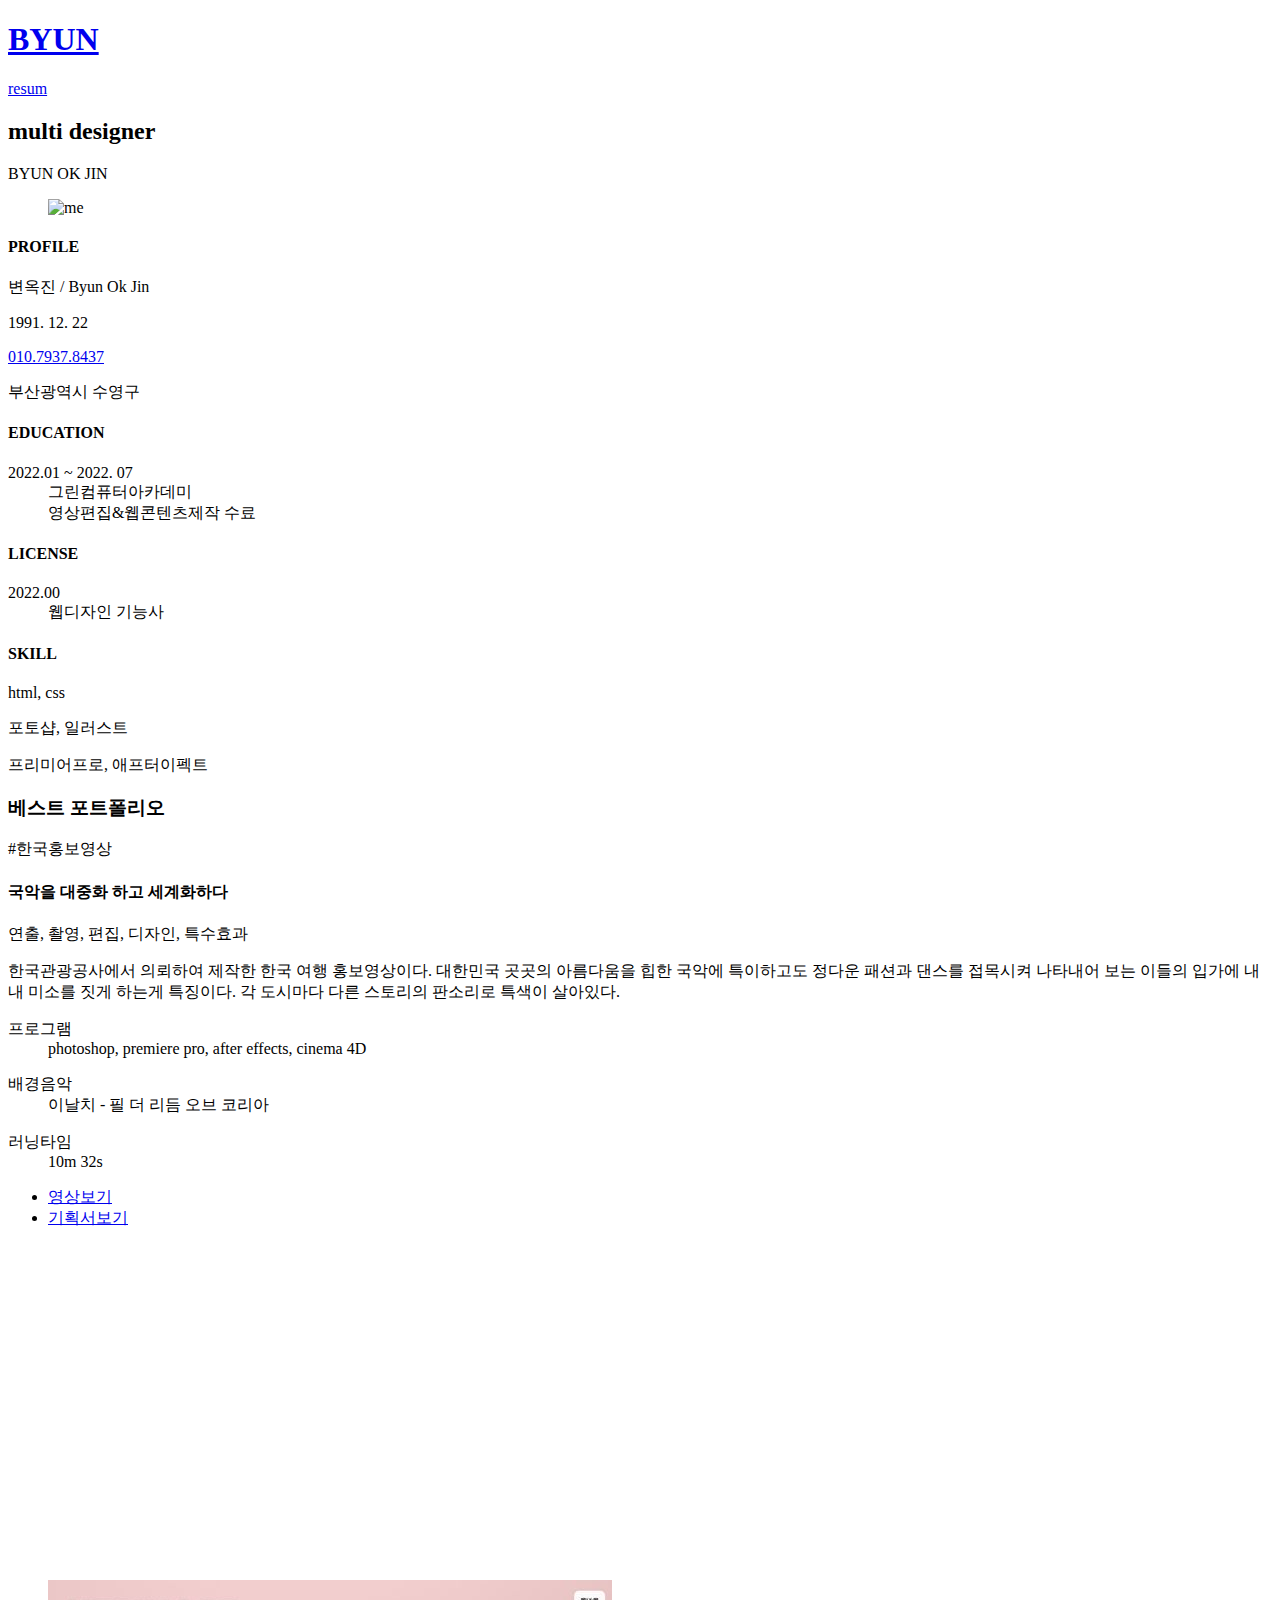
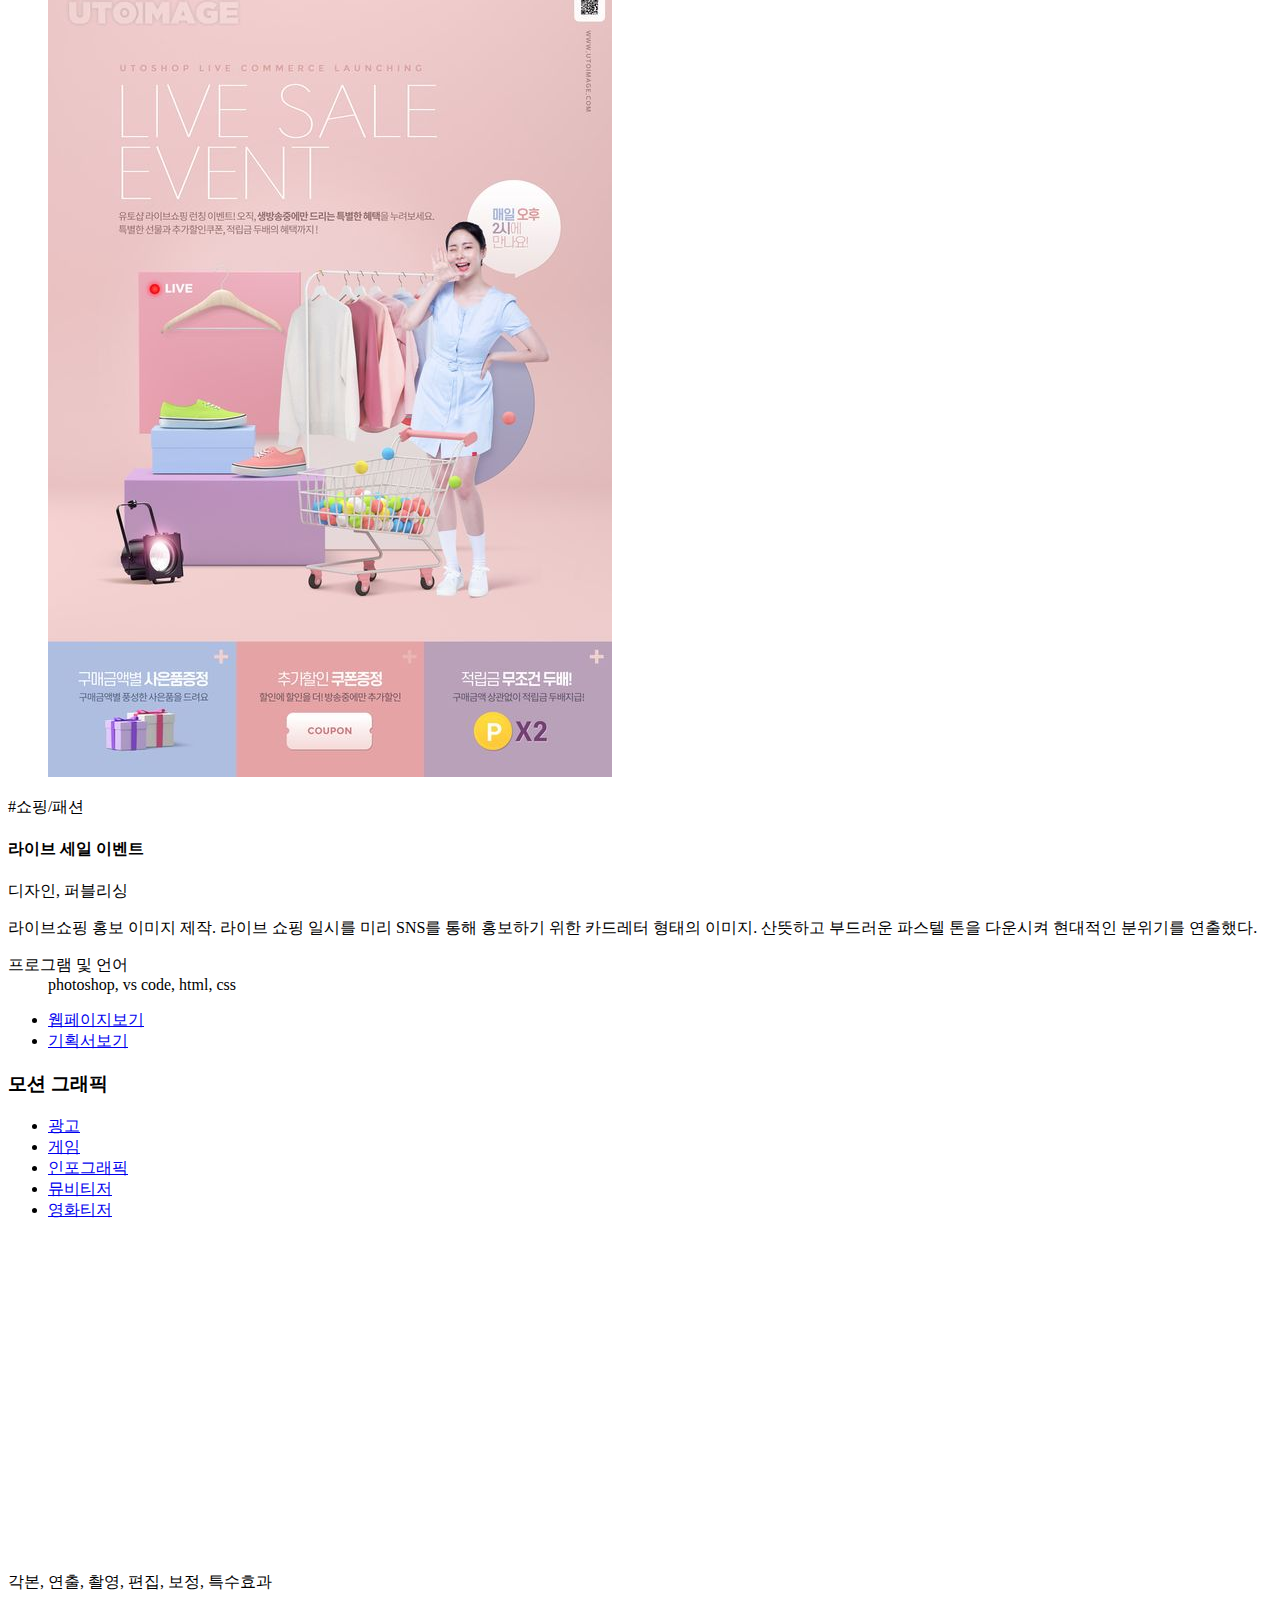
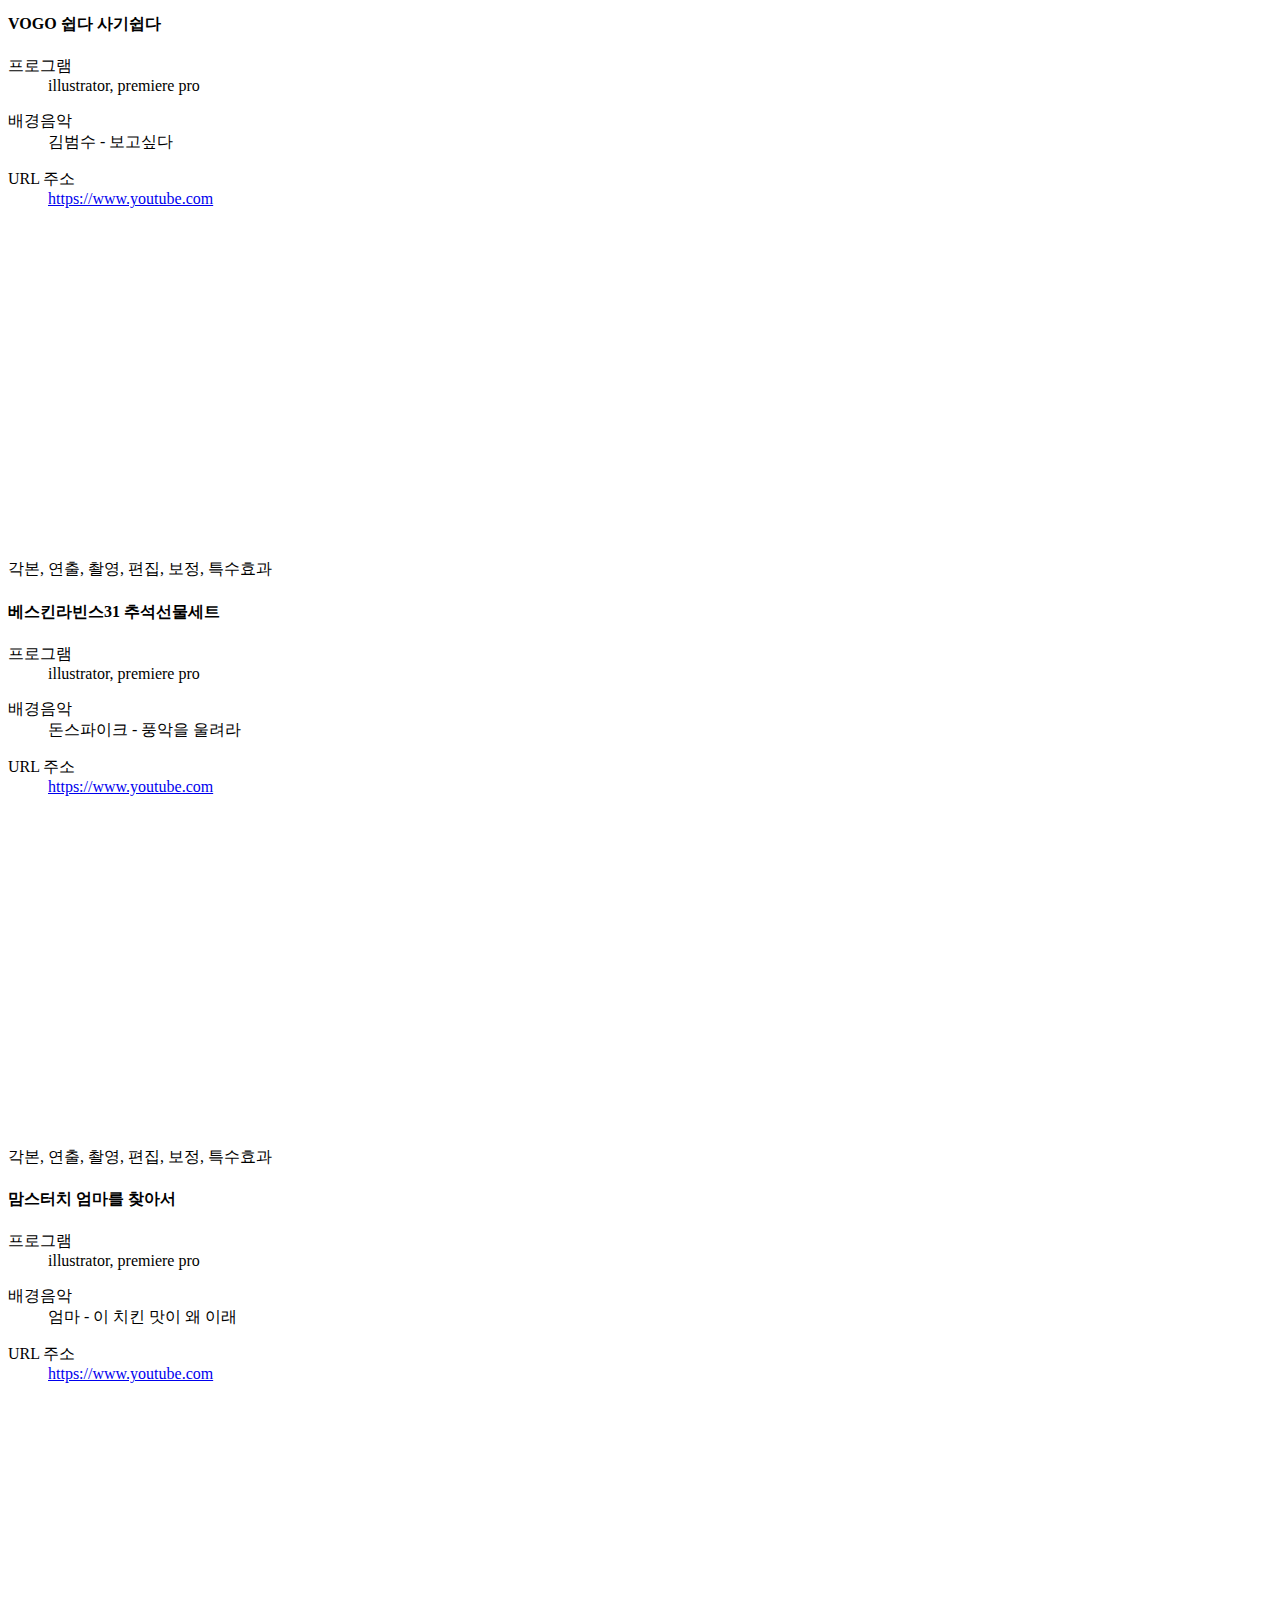
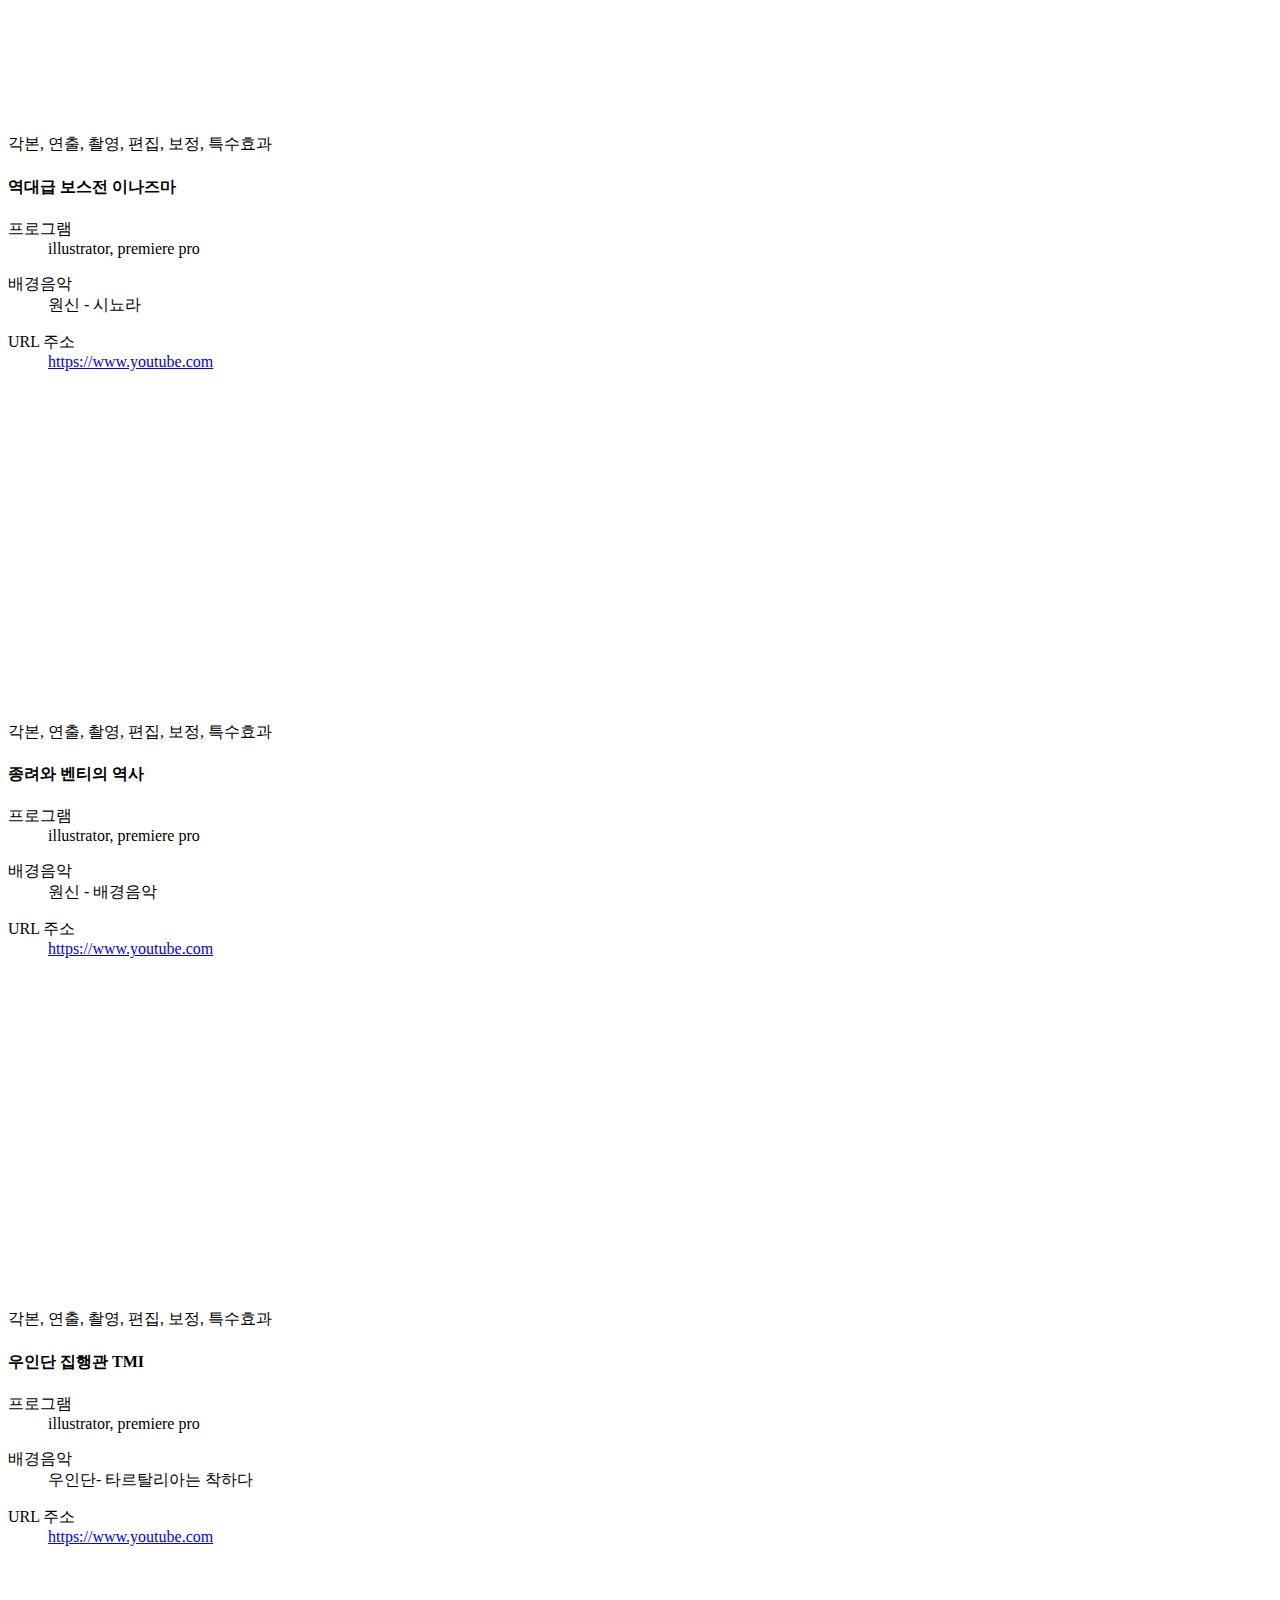
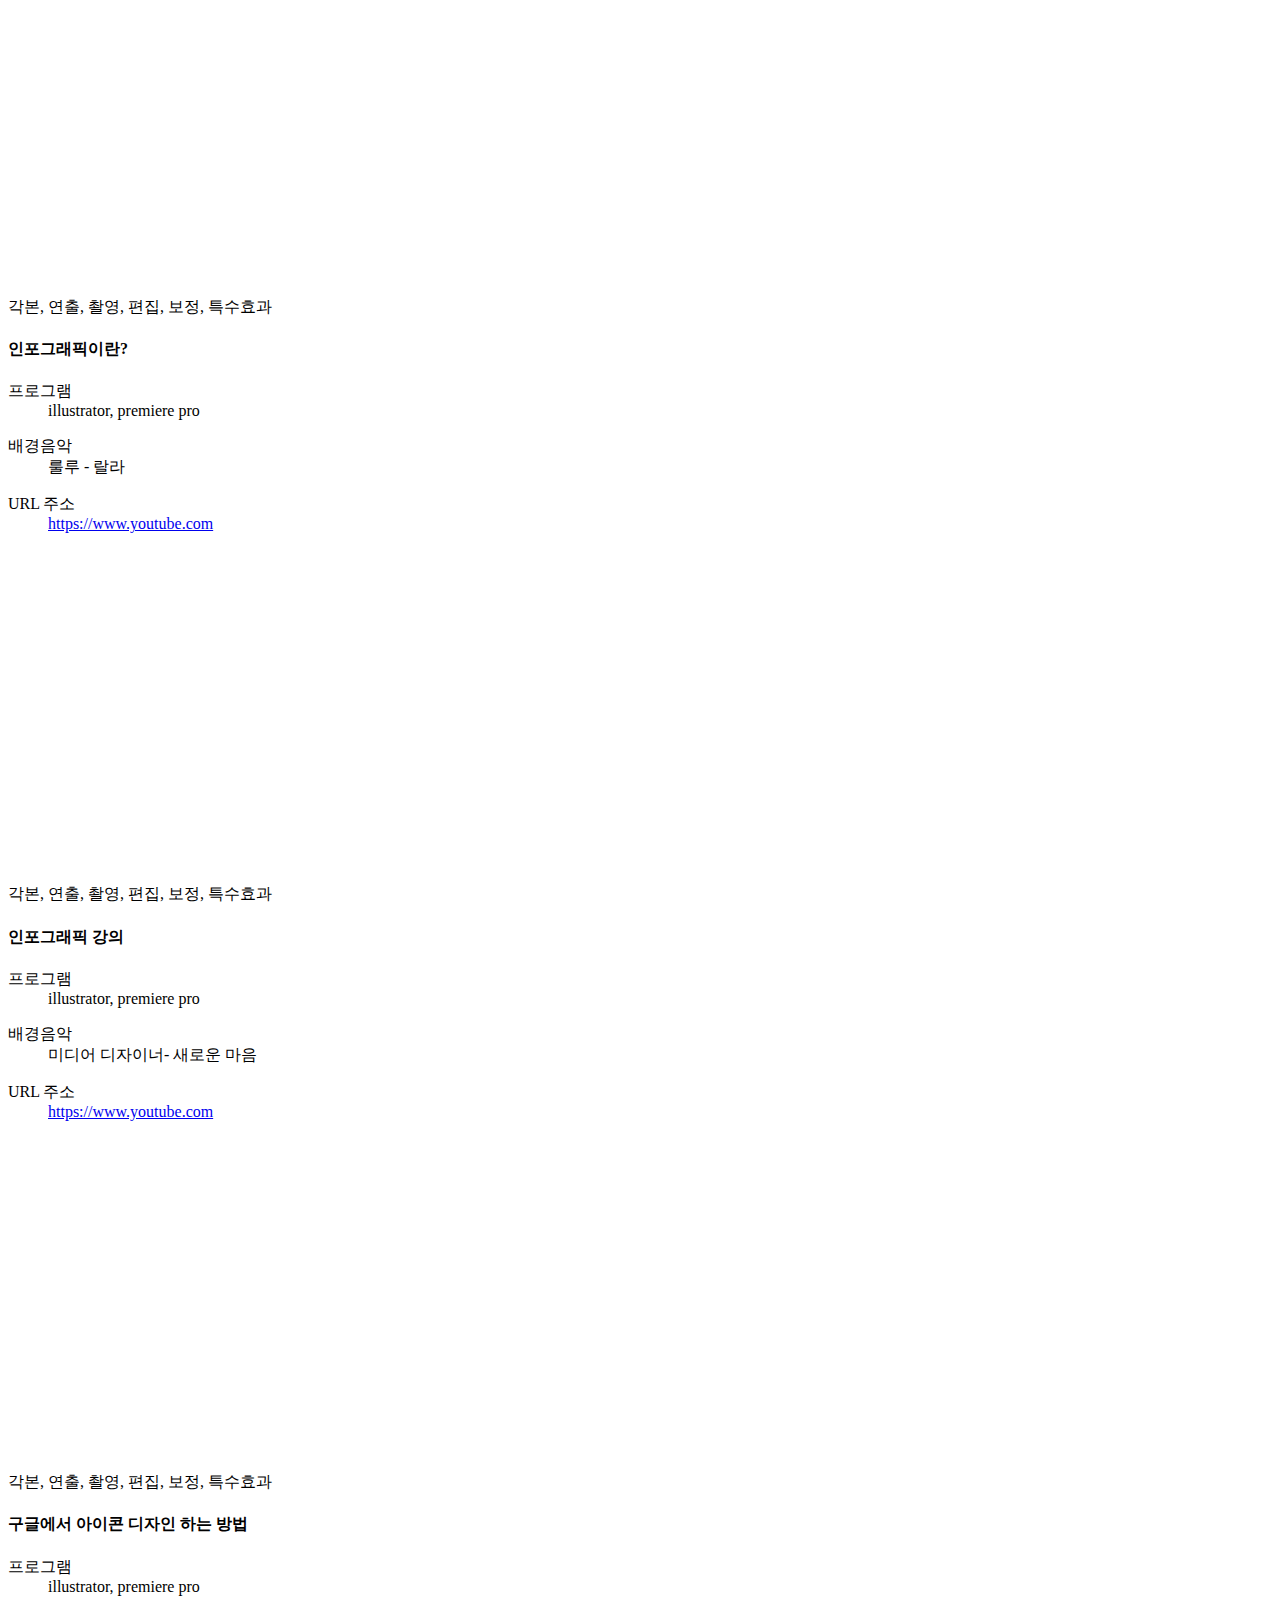
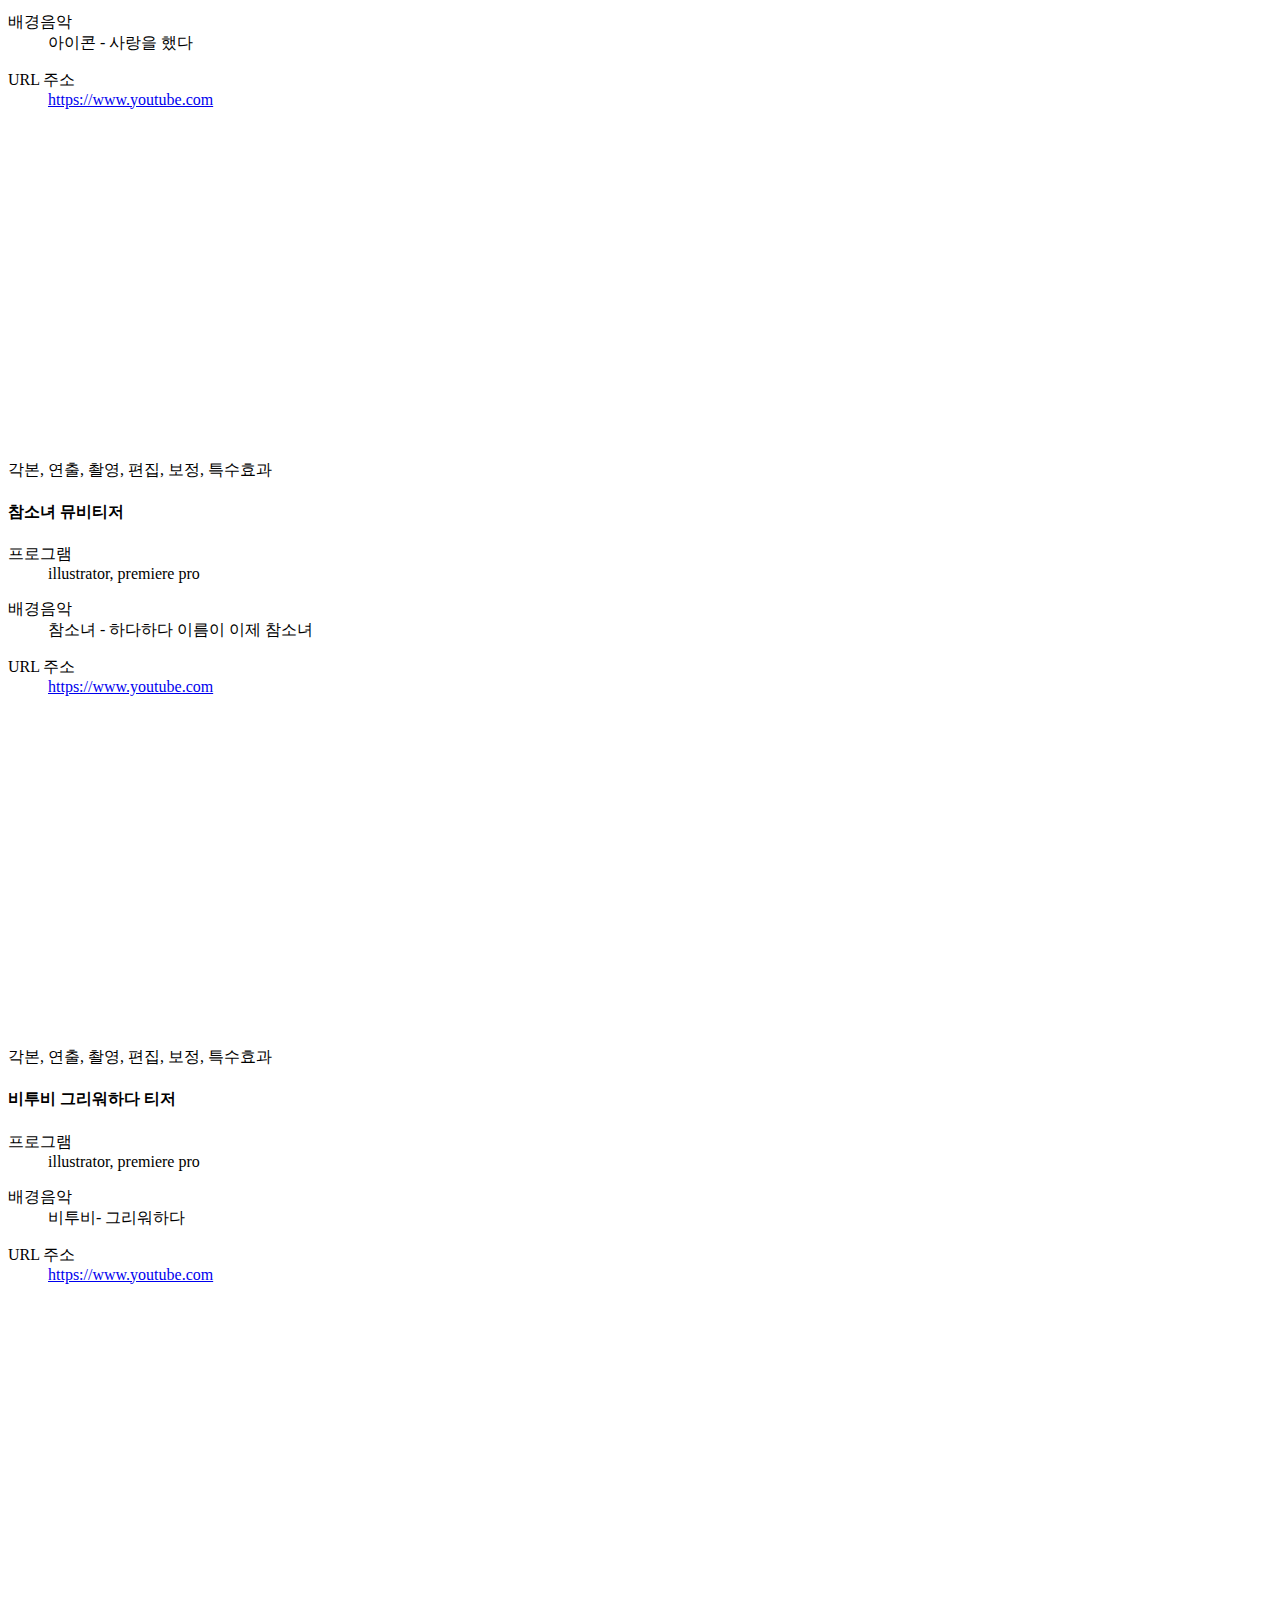
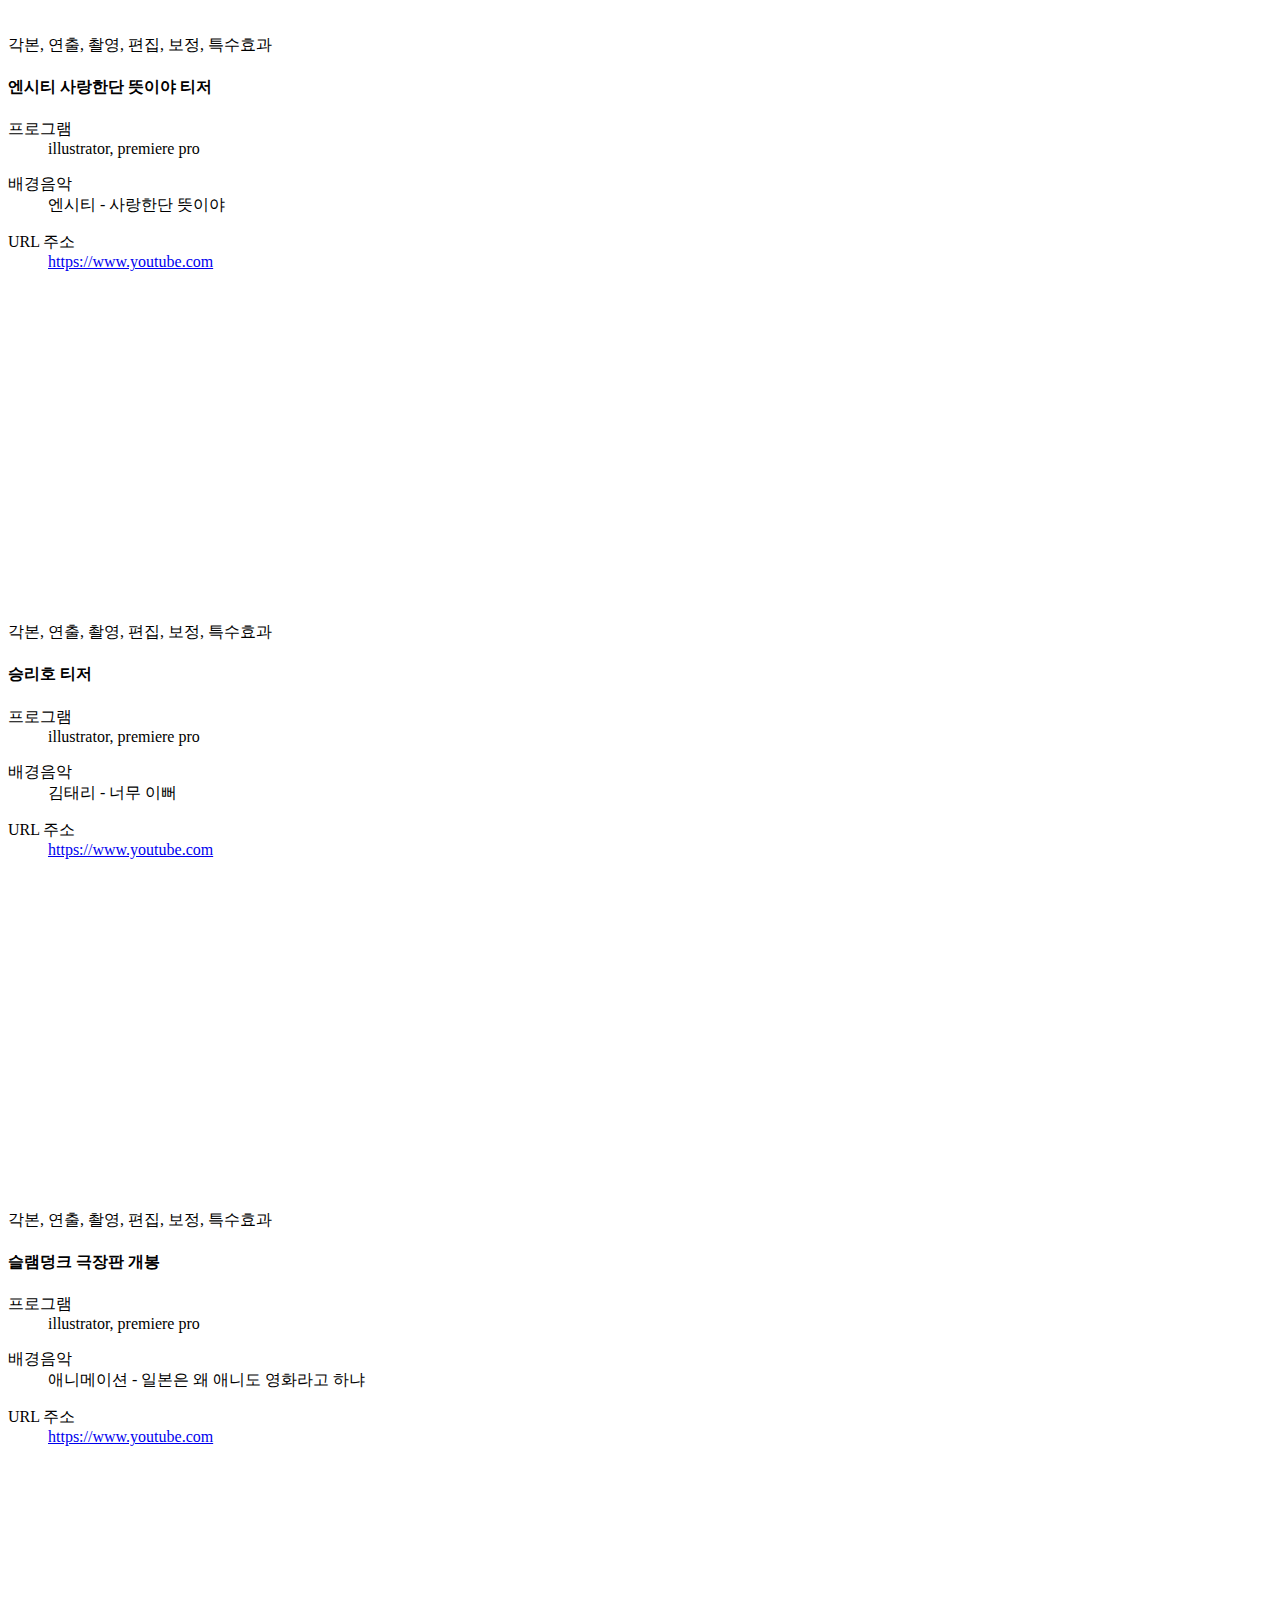
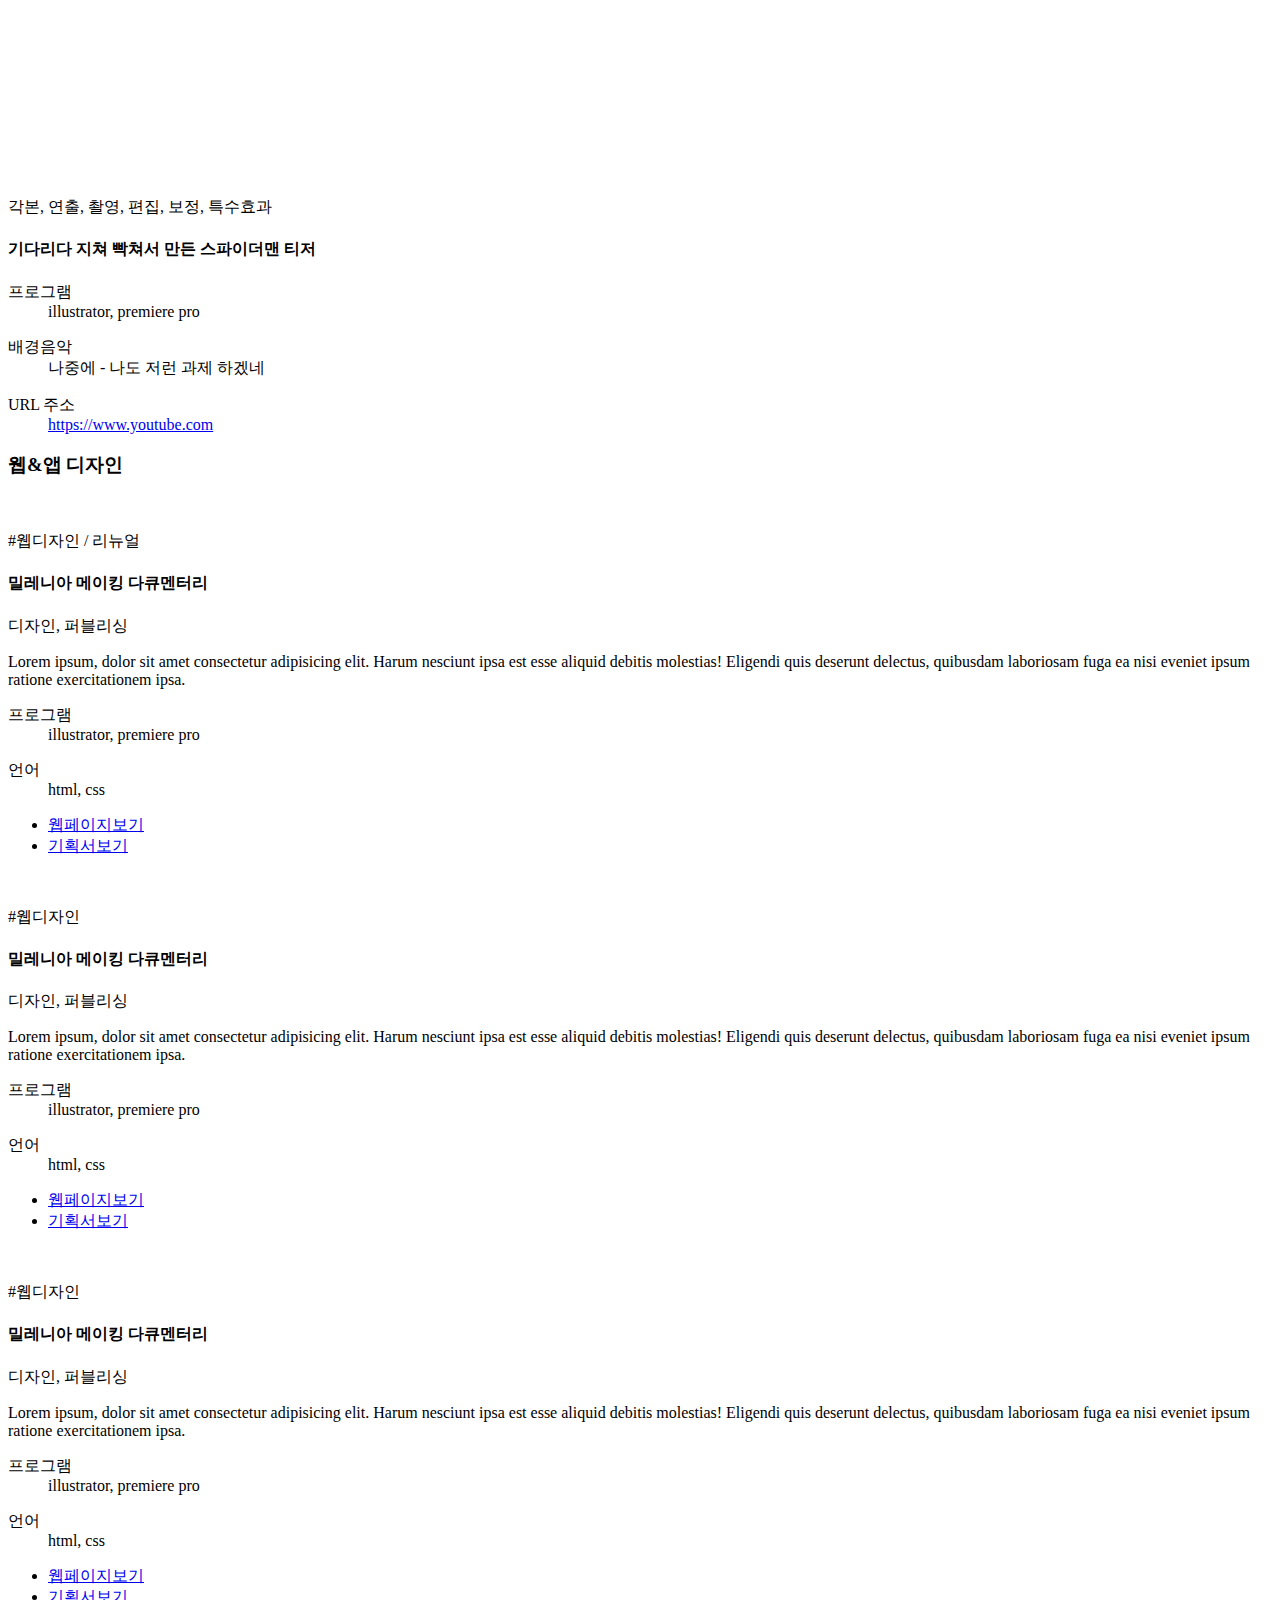
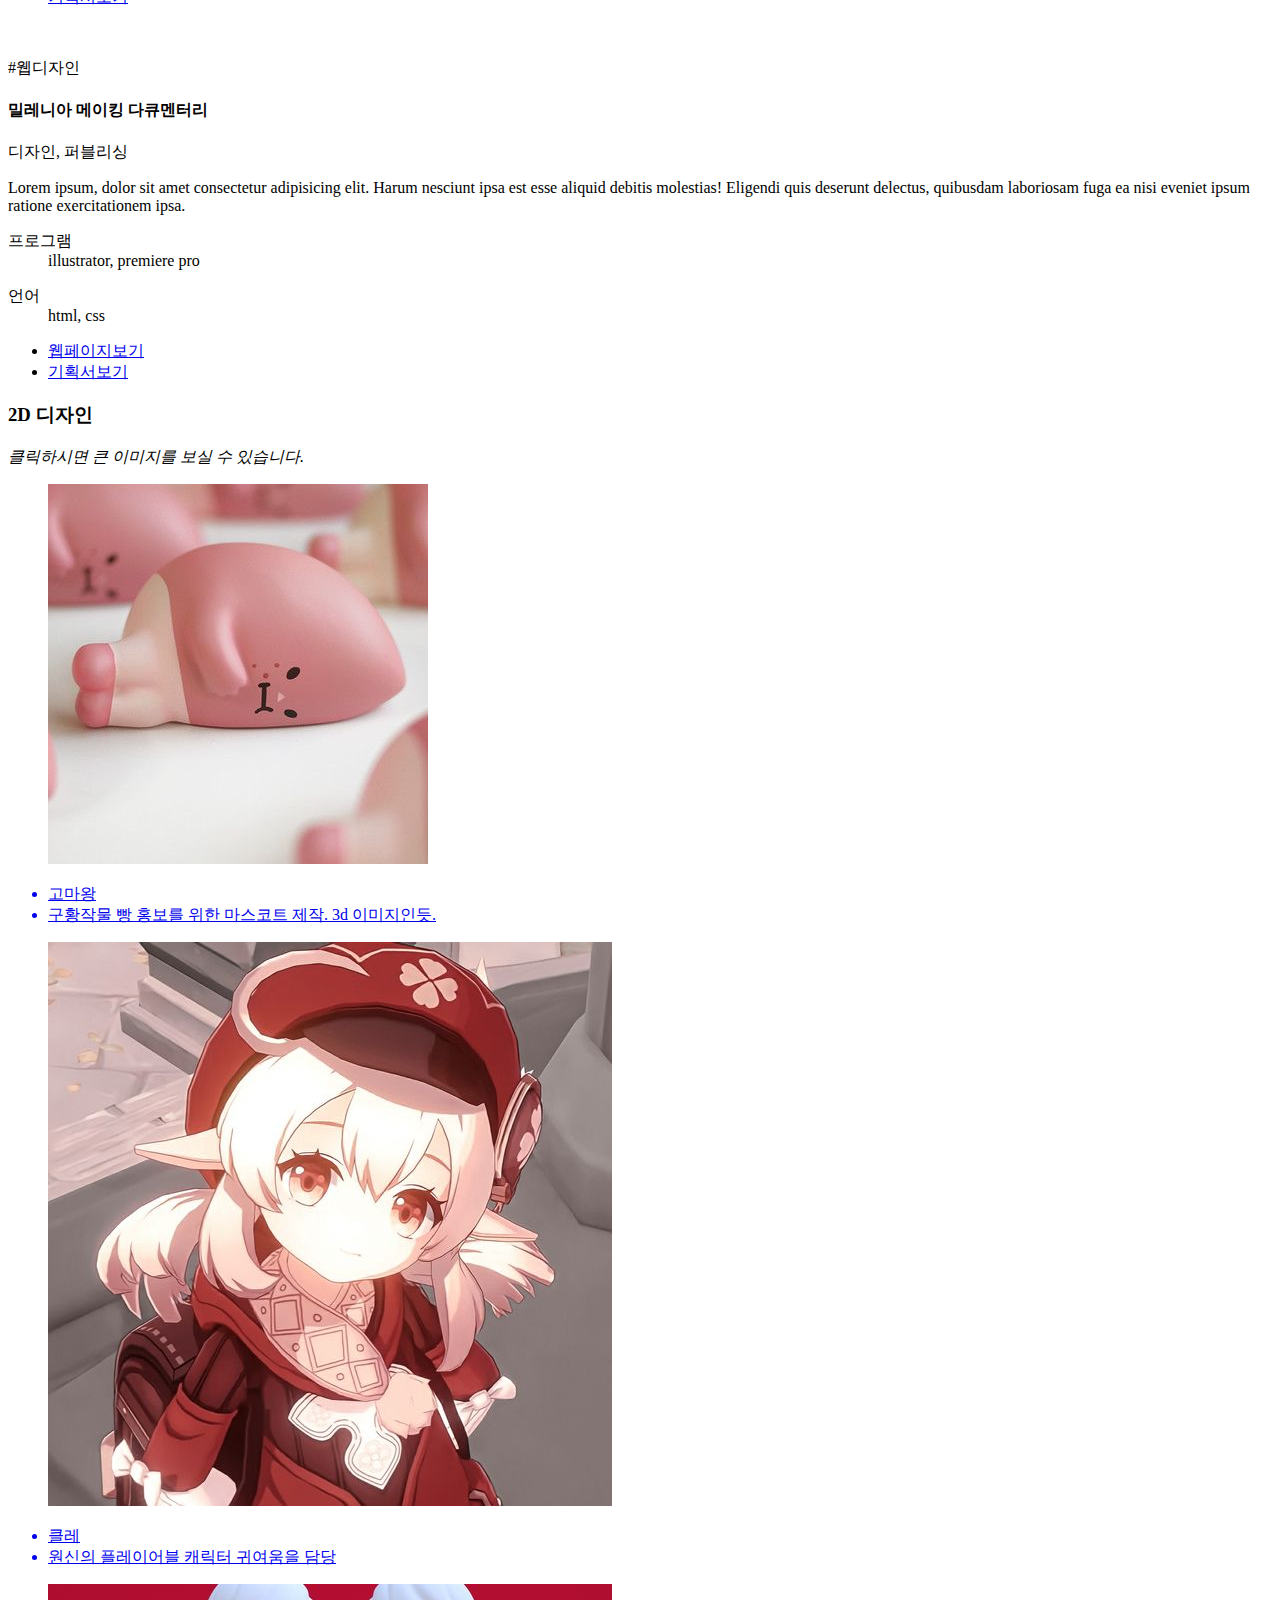
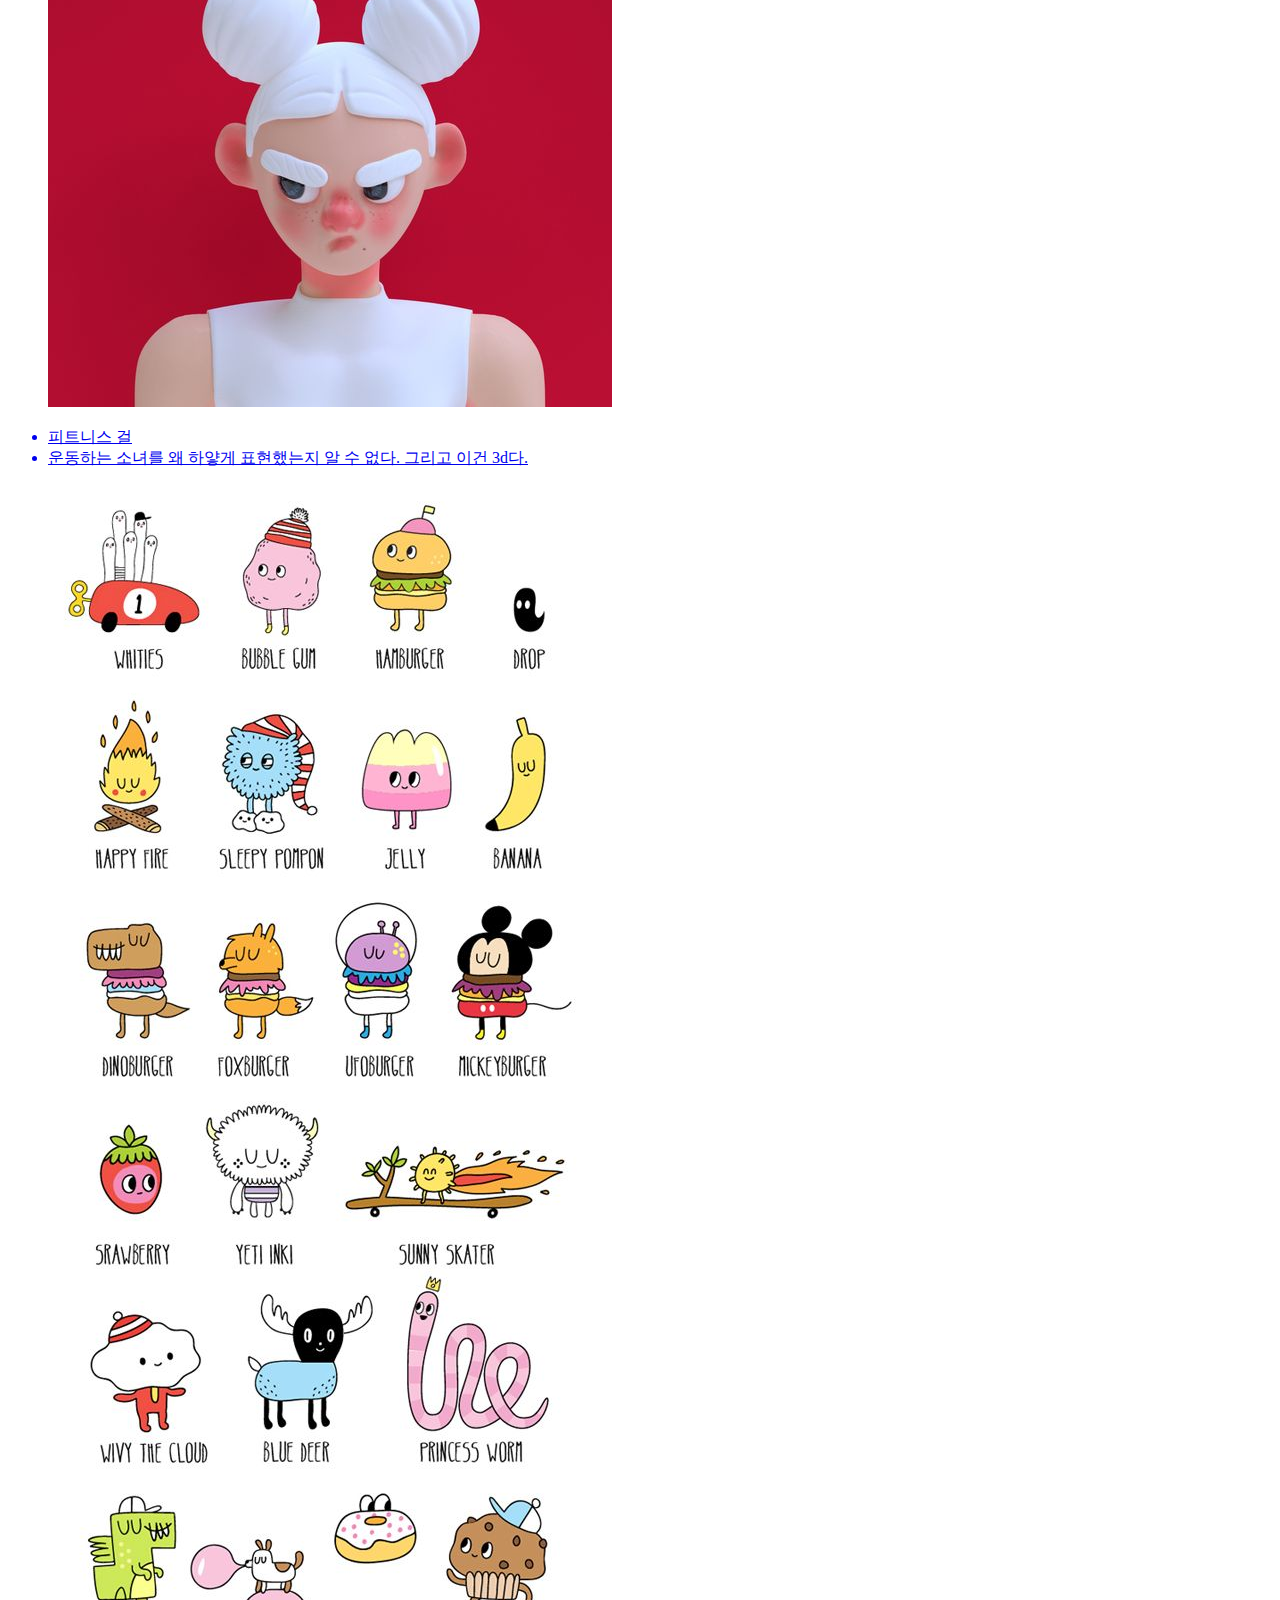
==== commit fabb2bcc: "Add files via upload" ====
--- a/index.html
+++ b/index.html
@@ -50,7 +50,9 @@
     </section> <!-- .main_visual end -->
 
 <!-- 개인정보 -->
+
 <section class="about">
+    <div class="about_me">
     <div class="about_box">
         <figure>
             <img src="images/이미지/me.png" alt="me" />
@@ -61,7 +63,7 @@
                 <p>변옥진 / Byun Ok Jin</p>
                 <p>1991. 12. 22</p>
                 <p><a href="#">010.7937.8437</a></p>
-                <p>부산광역시 oo구 </p>
+                <p>부산광역시 수영구 </p>
             </div>
             <div>
                 <h4>EDUCATION</h4>
@@ -74,7 +76,7 @@
             <div>
                 <h4>LICENSE</h4>
                 <dl>
-                    <dt>2000.00</dt>
+                    <dt>2022.00</dt>
                     <dd>웹디자인 기능사</dd>
                 </dl>
             </div>
@@ -87,6 +89,7 @@
         </div><!-- about_info end -->
         
     </div><!-- .about_box -->
+</div><!-- about me end -->
 </section><!-- .about end -->
 
 
@@ -132,7 +135,7 @@
             </div> <!-- .web design -->
             <div class="info">
                 <p class="cate">#쇼핑/패션</p>
-                <h4>바버, 오늘과 과거를 잇다.</h4>
+                <h4>라이브 세일 이벤트</h4>
                  <p class="produce">디자인, 퍼블리싱</p>
                  <p class="text">
                 라이브쇼핑 홍보 이미지 제작. 라이브 쇼핑 일시를 미리 SNS를 통해 홍보하기 위한 카드레터 형태의 이미지. 산뜻하고 부드러운 파스텔 톤을 다운시켜 현대적인 분위기를 연출했다. 
@@ -501,6 +504,7 @@
                     </dl>
                 </div> <!-- info end -->
             </div> <!-- .box 3 -->
+        </div>    <!-- menu cont end -->
 
         <div class="menu_cont"> <!-- 그룹화  -->
             <div class="box"> <!-- 1 -->
@@ -522,7 +526,7 @@
                     </dl>
                     <dl>
                         <dt>URL 주소</dt>
-                        <dd><a href="https://www.youtube.com"
+                        <dd><a href="https://youtu.be/f2SFeyLbOIU"
                                 target="_black">
                                 https://www.youtube.com
                         </a>
@@ -550,7 +554,7 @@
                         </dl>
                         <dl>
                             <dt>URL 주소</dt>
-                            <dd><a href="https://www.youtube.com"
+                            <dd><a href="https://youtu.be/9by4Fl9hzkU"
                                 target="_black">
                                 https://www.youtube.com
                             </a>
@@ -562,12 +566,12 @@
                 <div class="box"> <!-- 3 -->
                     <div class="youtube_list">
                         <div>
-                            <iframe width="560" height="315" src="https://www.youtube.com/embed/PZNYTO8SrXQ" title="YouTube video player" frameborder="0" allow="accelerometer; autoplay; clipboard-write; encrypted-media; gyroscope; picture-in-picture" allowfullscreen></iframe>
-                        </div>
-                    </div> <!-- .youtube_list end -->
-                    <div class="info">
-                        <p>각본, 연출, 촬영, 편집, 보정, 특수효과</p>
-                        <h4>타짜로 만든 곽철용 팬메이드 티저</h4>
+                            <iframe width="560" height="315" src="https://www.youtube.com/embed/5qRdlpynu1c" title="YouTube video player" frameborder="0" allow="accelerometer; autoplay; clipboard-write; encrypted-media; gyroscope; picture-in-picture" allowfullscreen></iframe>
+                        </div>
+                    </div> <!-- .youtube_list end -->
+                    <div class="info">
+                        <p>각본, 연출, 촬영, 편집, 보정, 특수효과</p>
+                        <h4>기다리다 지쳐 빡쳐서 만든 스파이더맨 티저</h4>
                         <dl>
                             <dt>프로그램</dt>
                             <dd>illustrator, premiere pro</dd>
@@ -578,7 +582,7 @@
                         </dl>
                         <dl>
                             <dt>URL 주소</dt>
-                            <dd><a href="https://www.youtube.com"
+                            <dd><a href="https://youtu.be/5qRdlpynu1c"
                                 target="_black">
                                 https://www.youtube.com
                             </a>
@@ -587,7 +591,6 @@
                     </div> <!-- info end -->
                 </div> <!-- .box 3 -->
             </div> <!-- .menu_cont 5 영화티저 -->
-        </div> <!-- .youtube_cont end -->
     </section> <!-- .youtube_wrap end -->
 
     <!-- 웹 앱 디자인 -->
@@ -596,7 +599,7 @@
         <div class="web_box">
             <div class="web">
                 <figure>
-                    <img src="images/img01.jpg" alt="" />
+                    <img src="images/이미지/img01.jpg" alt="" />
                 </figure>
                 <div class="info">
                  
@@ -621,7 +624,7 @@
             </div><!-- .web end -->
             <div class="web">
                 <figure>
-                    <img src="images/img01.jpg" alt="" />
+                    <img src="images/이미지/biox03.png" alt="" />
                 </figure>
                 <div class="info">
                  
@@ -646,7 +649,7 @@
             </div><!-- .web end -->
             <div class="web">
                 <figure>
-                    <img src="images/banner.jpg" alt="" />
+                    <img src="images/이미지/banner.jpg" alt="" />
                 </figure>
                 <div class="info">
                     <p>#웹디자인</p>
@@ -671,7 +674,7 @@
 
             <div class="web">
                 <figure>
-                    <img src="images/web.jpg" alt="" />
+                    <img src="images/이미지/web.jpg" alt="" />
                 </figure>
                 <div class="info">
                         <p>#웹디자인</p>
@@ -758,7 +761,7 @@
             <li><a href="tel:010-7937-8437">010.7937.8437</a></li>
             <li><a href="mailto:"ruchia1991@gmail.com>ruchia1991@gmail.com</a></li>
         </ul>
-        <p>COPYRIGHT 2022. GangJiUng ALL RIGHTS RESERVED.<br />
+        <p>COPYRIGHT 2022. Byun Ok Jin ALL RIGHTS RESERVED.<br />
             본 사이트는 개인 포트폴리오 사이트로 제작되어 상업적 목적이 아닙니다. 
             사용된 일부 이미지 및 폰트 등은 별도의 출처가 있음을 밝혀 드립니다.</p>
         
